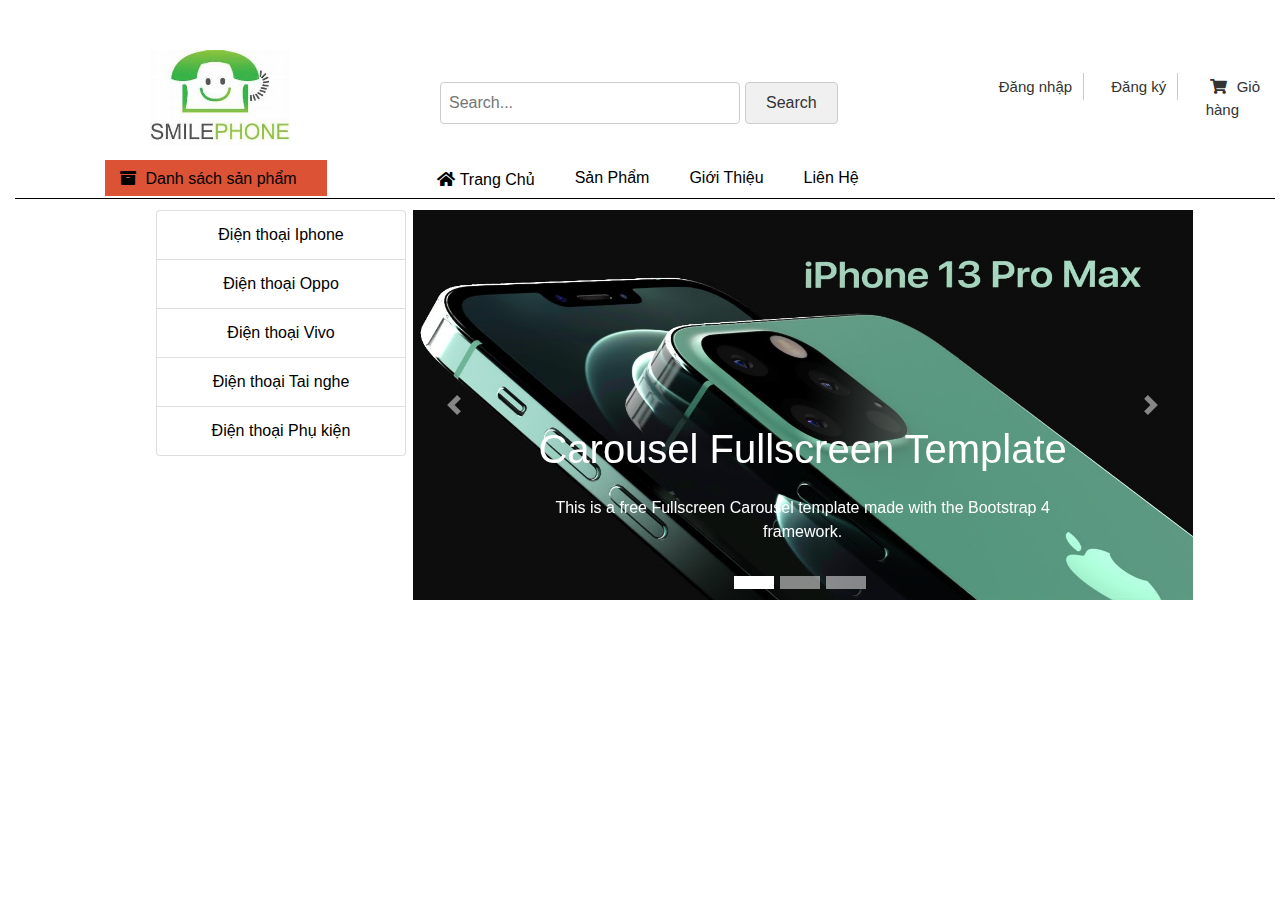
==== index.html @ ce83847e "abc" ====
<!DOCTYPE html>
<html lang="en">
  <head>
    <meta charset="UTF-8" />
    <meta name="viewport" content="width=device-width, initial-scale=1.0" />
    <link rel="stylesheet" href="https://stackpath.bootstrapcdn.com/bootstrap/4.5.2/css/bootstrap.min.css"/>
    <link rel="stylesheet" href="https://cdnjs.cloudflare.com/ajax/libs/font-awesome/5.15.4/css/all.min.css"/>
    <title>Document</title>
    <link rel="stylesheet" href="./style.css" />
  </head>
  <body>
    <div class="container-ner">
    <div class="header">
            <div class="logo"><img src="./img/logo.jpg" alt="" /></div>
      <div class="search-container">
           <input type="text" placeholder="Search..." />
           <button type="submit">Search</button>
      </div>

      <div class="taikhoan">
        <ul class="list-inline">
          <li><a href="#">Đăng nhập</a></li>
          <li><a href="#">Đăng ký</a></li>
          <li><a href="#"><i class="fas fa-shopping-cart"></i> Giỏ hàng</a></li>
        </ul>
      </div>
    </div>

    <!-- MENU -->
    <nav>
      <div class="container">
    <div class="left-boxes">
          <ul><li><a href="#"><i class="fas fa-archive"></i> Danh sách sản phẩm</a></li></ul></div>

    <div class="right-boxes">
          <ul>
            <li><a href="#"><i class="fas fa-home"></i>Trang Chủ</a></li>
            <li><a href="#">Sản Phẩm</a></li>
            <li><a href="#">Giới Thiệu</a></li>
            <li><a href="#">Liên Hệ</a></li>
          </ul>
        </div>
      </div>
      <hr class="horizontal-line" />
    </nav>
    
    <div class="container1">
      <div class="row controls">
        <div class="col-md-3 hnh">
            <ul class="list-group">
              <li class="list-group-item"><a href="#">Điện thoại Iphone</a></li>
              <li class="list-group-item"><a href="#">Điện thoại Oppo</a></li>
              <li class="list-group-item"><a href="#">Điện thoại Vivo</a></li>
              <li class="list-group-item"><a href="#">Điện thoại Tai nghe</a></li>
              <li class="list-group-item"><a href="#">Điện thoại Phụ kiện</a></li>
            </ul>
        </div>
          
        <div class="col-md-9">
          <div class="top-content">
            <!-- Carousel -->
            <div id="demo" class="carousel slide" data-ride="carousel">
                <ul class="carousel-indicators">
                    <li data-target="#demo" data-slide-to="0" class="active"></li>
                    <li data-target="#demo" data-slide-to="1"></li>
                    <li data-target="#demo" data-slide-to="2"></li>
                </ul>

                <div class="carousel-inner">
                    <div class="carousel-item active">
                        <img src="./img/13-pro-maxbanner.jpg" height="400px" class="d-block w-100" alt="slide-img-1">
                        <div class="carousel-caption">
                            <h1>Carousel Fullscreen Template</h1>
                            <div class="carousel-caption-description">
                                <p>This is a free Fullscreen Carousel template made with the Bootstrap 4 framework.</p>
                            </div>
                        </div>
                    </div>
                    <div class="carousel-item">
                        <img src="./img/iphone-12-pro-banner.jpg" height="400px" class="d-block w-100" alt="slide-img-2">
                        <div class="carousel-caption">
                            <h3>Caption for Image 2</h3>
                            <div class="carousel-caption-description">
                                <p>This is the caption description text for image 2.</p>
                            </div>
                        </div>
                    </div>
                    <div class="carousel-item">
                        <img src="./img/banner1.jpg" height="400px" class="d-block w-100" alt="slide-img-3">
                        <div class="carousel-caption">
                            <h3>Caption for Image 3</h3>
                            <div class="carousel-caption-description">
                                <p>This is the caption description text for image 3.</p>
                            </div>
                        </div>
                    </div>

                </div>

                <a class="carousel-control-prev" href="#demo" role="button" data-slide="prev">
                    <span class="carousel-control-prev-icon" aria-hidden="true"></span>
                    <span class="sr-only"></span>
                </a>
                <a class="carousel-control-next" href="#demo" role="button" data-slide="next">
                    <span class="carousel-control-next-icon" aria-hidden="true"></span>
                    <span class="sr-only"></span>
                </a>
            </div>
            <!-- End carousel -->
        </div>
        </div>
      </div>
    </div>
  </div>
    <script src="https://code.jquery.com/jquery-3.5.1.slim.min.js"></script>
    <script src="https://cdn.jsdelivr.net/npm/@popperjs/core@2.9.1/dist/umd/popper.min.js"></script>
    <script src="https://stackpath.bootstrapcdn.com/bootstrap/4.5.2/js/bootstrap.min.js"></script>
  </body>
</html>
---- style.css ----
*{
    padding: 5px;
}
.header {
    display: flex;
    align-items: center;
    margin-left: 100px;
}

.logo {
    display: flex;
    align-items: center;
   
}

.logo img {
    padding: 30px;
    margin-right: 10px;
    width: 200px; /* Để tạo khoảng cách giữa ảnh và input */
}

body {
    font-family: Arial, sans-serif;
    margin: 0;
    padding: 0;
}

.search-container {
    display: flex;
    justify-content: center;
    margin-top: 10px;
    margin-left: 100px;
    
}

input[type="text"] {
    padding: 8px;
    border: 1px solid #ccc;
    border-radius: 4px;
    width: 300px;
    margin-right: 5px;
}

button {
    padding: 8px 20px;
    border: 1px solid #ccc;
    border-radius: 4px;
    background-color: #f0f0f0;
    color: #333;
    cursor: pointer;
}

/* Thiết kế cho menu tài khoản */
.taikhoan {
    text-align: right; /* Canh phải */
    margin-left: 100px;
}

.taikhoan ul {
    list-style: none; /* Ẩn dấu đầu dòng */
    padding: 0;
    margin: 0;
    font-size: 15px;
}
.taikhoan ul li {
    display: inline;
    margin-right: 10px; /* Khoảng cách giữa mỗi mục */
    border-right: 1px solid #ccc; /* Đường gạch ngăn */
    padding-right: 10px; /* Khoảng cách giữa chữ và đường gạch ngăn */
}

.taikhoan ul li:last-child {
    border-right: none; /* Loại bỏ đường gạch ngăn ở mục cuối cùng */
}
.taikhoan ul li :hover {
    color: red;

}



.taikhoan ul li {
    display: inline; /* Hiển thị trên cùng một hàng */
    margin-left: 7px; /* Khoảng cách giữa các mục */

}

.taikhoan ul li a {
    text-decoration: none; /* Loại bỏ gạch chân mặc định trên liên kết */
    color: #333; /* Màu chữ */
    padding: 1px ; /* Kích thước và khoảng cách trong mục */
    
    
}
.container {
    display: flex;
  }
  
  .left-boxes, .right-boxes {
    display: flex;
    flex-direction: column;
    margin-top: -40px;
  }
  
  .box {
    width: 50px;
    height: 50px;
    background-color: #3498db;
    margin: 5px;
  }
  .right-boxes ul {
    display: flex; /* Sử dụng Flexbox để xếp các mục danh sách theo hàng ngang */
    list-style: none; /* Ẩn dấu đầu dòng (bullet) của danh sách */
    padding: 0;
    margin-left: 70px;
}
.right-boxes ul :hover{
    color: red;
    font-size: 15px;
}

.right-boxes li {
    margin-right: 20px; /* Khoảng cách giữa các mục danh sách */
}

.right-boxes a {
    text-decoration: none; /* Ẩn gạch chân (underline) của liên kết */
    color: #000; /* Màu chữ đen */
}
.left-boxes {
    padding: 20px;
}

.left-boxes ul {
    list-style: none;
    padding: 0;
    margin: 0;
    display: flex;
    margin-top: -16px;
    background-color: rgb(219, 83, 52);
}

.left-boxes li {
    margin-right: 20px;
}
.horizontal-line {
    border-top: 1px solid #000;
    width: 100%;
    margin-top: -25px;
}


.left-boxes a {
    text-decoration: none;
    color: #000;
}
.list-group-item{
    width: 250px;
    margin-left: 36px;
}
.list-group-item a{
    text-decoration: none;
    color: #000;
}
.list-group-item a:hover{
    color: red;
}
.list-group{
    margin-left: 100px;
    text-align: center;    
}
.list-group:hover{
  color: red;
}
.controls{
    margin-top: -40px;
}
.top-content{
    margin-left: 50px;
    width: 90%;
    margin-top: -20px;
}
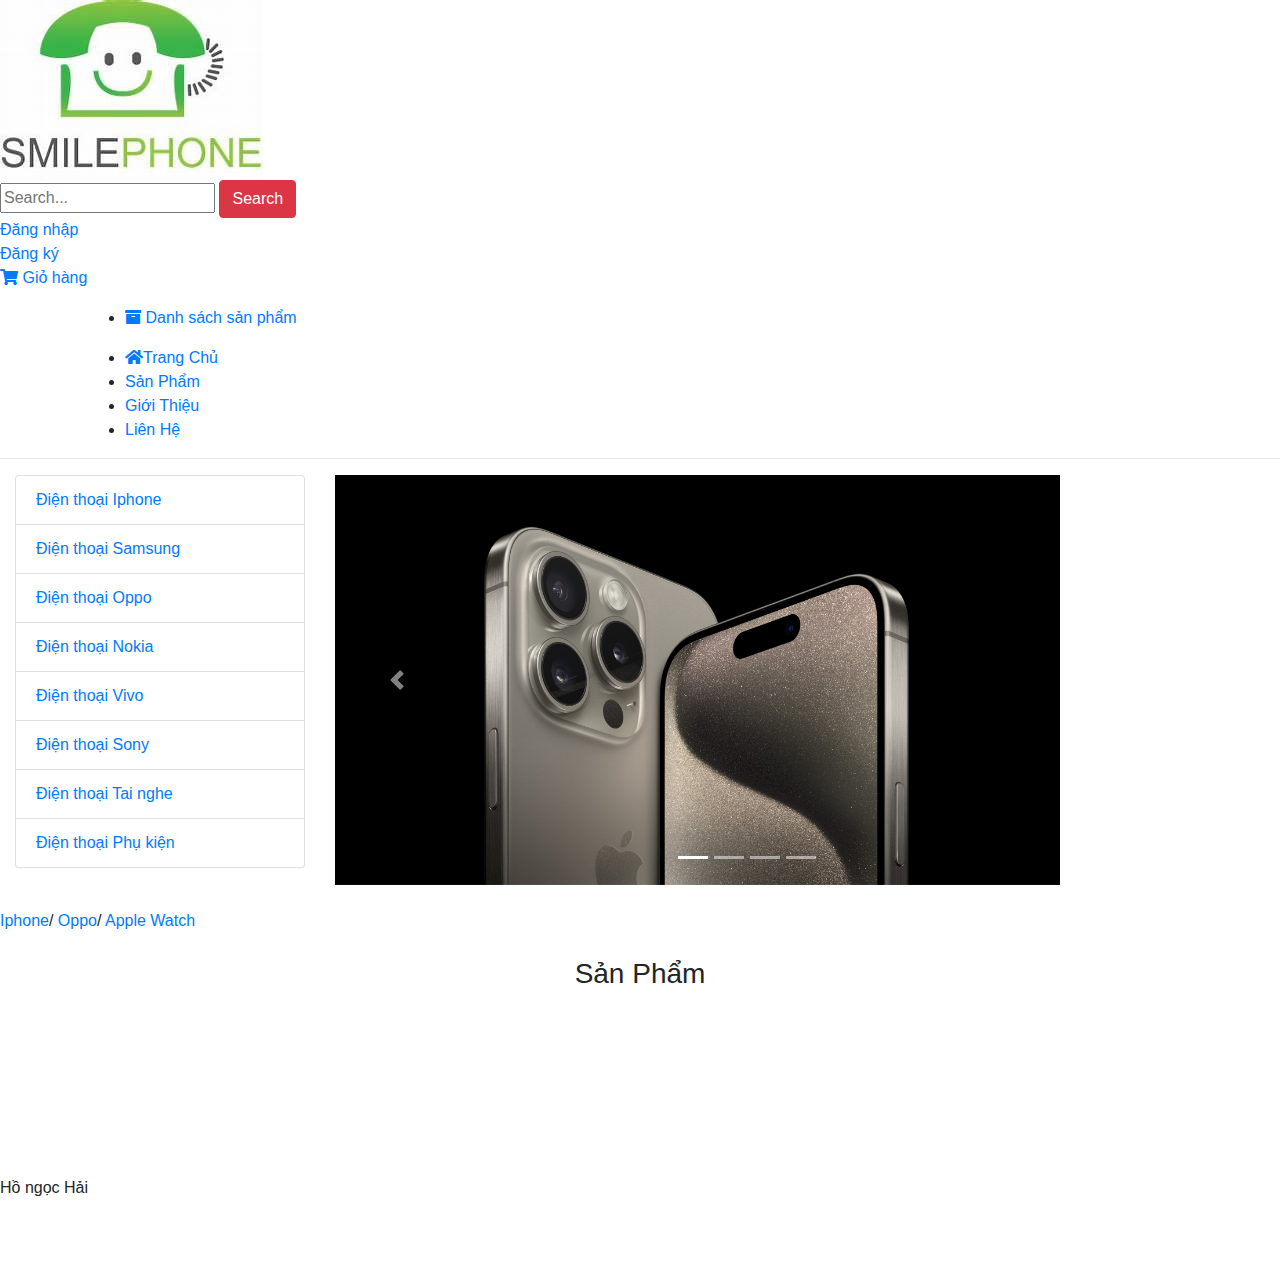
==== commit 235e9472: "duan loading 50%" ====
--- a/index.html
+++ b/index.html
@@ -1,119 +1,222 @@
 <!DOCTYPE html>
 <html lang="en">
-  <head>
+
+<head>
     <meta charset="UTF-8" />
     <meta name="viewport" content="width=device-width, initial-scale=1.0" />
-    <link rel="stylesheet" href="https://stackpath.bootstrapcdn.com/bootstrap/4.5.2/css/bootstrap.min.css"/>
-    <link rel="stylesheet" href="https://cdnjs.cloudflare.com/ajax/libs/font-awesome/5.15.4/css/all.min.css"/>
+    <link rel="stylesheet" href="https://stackpath.bootstrapcdn.com/bootstrap/4.5.2/css/bootstrap.min.css" />
+    <link rel="stylesheet" href="https://cdnjs.cloudflare.com/ajax/libs/font-awesome/5.15.4/css/all.min.css" />
+    <link href="https://unpkg.com/aos@2.3.1/dist/aos.css" rel="stylesheet">
+    <script src="https://stackpath.bootstrapcdn.com/bootstrap/4.5.2/js/bootstrap.min.js"></script>
     <title>Document</title>
-    <link rel="stylesheet" href="./style.css" />
-  </head>
-  <body>
+    <link rel="stylesheet" href="css/style.css" />
+    <script src="js/slider.js"></script>
+
+</head>
+
+<body>
     <div class="container-ner">
-    <div class="header">
+        <div class="header">
             <div class="logo"><img src="./img/logo.jpg" alt="" /></div>
-      <div class="search-container">
-           <input type="text" placeholder="Search..." />
-           <button type="submit">Search</button>
-      </div>
-
-      <div class="taikhoan">
-        <ul class="list-inline">
-          <li><a href="#">Đăng nhập</a></li>
-          <li><a href="#">Đăng ký</a></li>
-          <li><a href="#"><i class="fas fa-shopping-cart"></i> Giỏ hàng</a></li>
-        </ul>
-      </div>
-    </div>
-
-    <!-- MENU -->
-    <nav>
-      <div class="container">
-    <div class="left-boxes">
-          <ul><li><a href="#"><i class="fas fa-archive"></i> Danh sách sản phẩm</a></li></ul></div>
-
-    <div class="right-boxes">
-          <ul>
-            <li><a href="#"><i class="fas fa-home"></i>Trang Chủ</a></li>
-            <li><a href="#">Sản Phẩm</a></li>
-            <li><a href="#">Giới Thiệu</a></li>
-            <li><a href="#">Liên Hệ</a></li>
-          </ul>
+            <div class="search-container">
+                <input type="text" placeholder="Search..." />
+                <button type="submit" class="btn btn-danger">Search</button>
+            </div>
+
+            <div class="taikhoan">
+                <ul class="list-inline">
+                    <li><a href="#">Đăng nhập</a></li>
+                    <li><a href="#">Đăng ký</a></li>
+                    <li><a href="#"><i class="fas fa-shopping-cart"></i> Giỏ hàng</a></li>
+                </ul>
+            </div>
         </div>
-      </div>
-      <hr class="horizontal-line" />
-    </nav>
-    
-    <div class="container1">
-      <div class="row controls">
-        <div class="col-md-3 hnh">
-            <ul class="list-group">
-              <li class="list-group-item"><a href="#">Điện thoại Iphone</a></li>
-              <li class="list-group-item"><a href="#">Điện thoại Oppo</a></li>
-              <li class="list-group-item"><a href="#">Điện thoại Vivo</a></li>
-              <li class="list-group-item"><a href="#">Điện thoại Tai nghe</a></li>
-              <li class="list-group-item"><a href="#">Điện thoại Phụ kiện</a></li>
-            </ul>
+
+        <!-- MENU -->
+        <nav>
+            <div class="container">
+                <div class="left-boxes">
+                    <ul>
+                        <li><a href="#"><i class="fas fa-archive"></i> Danh sách sản phẩm</a></li>
+                    </ul>
+                </div>
+
+                <div class="right-boxes">
+                    <ul>
+                        <li><a href="index.php"><i class="fas fa-home"></i>Trang Chủ</a></li>
+                        <li><a href="index.php?act=sanpham">Sản Phẩm</a></li>
+                        <li><a href="index.php?act=gioithieu">Giới Thiệu</a></li>
+                        <li><a href="index.php?act=lienhe">Liên Hệ</a></li>
+                    </ul>
+                </div>
+            </div>
+            <hr class="horizontal-line" />
+        </nav>
+        <div class="container-fluid">
+            <div class="row controls">
+                <div class="col-md-3 hnh">
+                    <div class="danhmuc">
+                        <ul class="list-group">
+                            <li class="list-group-item"><a href="#">Điện thoại Iphone</a></li>
+                            <li class="list-group-item"><a href="#">Điện thoại Samsung</a></li>
+                            <li class="list-group-item"><a href="#">Điện thoại Oppo</a></li>
+                            <li class="list-group-item"><a href="#">Điện thoại Nokia</a></li>
+                            <li class="list-group-item"><a href="#">Điện thoại Vivo</a></li>
+                            <li class="list-group-item"><a href="#">Điện thoại Sony</a></li>
+                            <li class="list-group-item"><a href="#">Điện thoại Tai nghe</a></li>
+                            <li class="list-group-item"><a href="#">Điện thoại Phụ kiện</a></li>
+                        </ul>
+                    </div>
+
+
+
+                </div>
+
+                <div class="col-md-8 hnh2">
+                    <div class="top-content">
+                        <!-- Carousel -->
+                        <div id="demo" class="carousel slide" data-ride="carousel">
+
+                            <!-- Indicators -->
+                            <ul class="carousel-indicators">
+                                <li data-target="#demo" data-slide-to="0" class="active"></li>
+                                <li data-target="#demo" data-slide-to="1"></li>
+                                <li data-target="#demo" data-slide-to="2"></li>
+                                <li data-target="#demo" data-slide-to="3"></li>
+                            </ul>
+
+                            <!-- The slideshow -->
+                            <div class="carousel-inner">
+                                <div class="carousel-item active">
+                                    <img src="./img/banner1.jpg" width="725px" height="410px">
+                                </div>
+
+                                <div class="carousel-item">
+                                    <img src="./img/banner4.jpg" height="410px">
+                                </div>
+
+                                <div class="carousel-item">
+                                    <img src="./img/banner2.jpg" height="410px" width="725px">
+                                </div>
+                                <div class="carousel-item">
+                                    <img src="./img/banner3.jpg" height="410px" width="725px">
+                                </div>
+                            </div>
+
+                            <!-- Left and right controls -->
+                            <a class="carousel-control-prev" href="#demo" data-slide="prev">
+                                <span class="carousel-control-prev-icon"></span>
+                            </a>
+                            <a class="carousel-control-next" href="#demo" data-slide="next">
+                                <span class="carousel-control-next-icon"></span>
+                            </a>
+                        </div>
+                        <!-- End carousel -->
+                    </div>
+                    <div class="only">
+                        <img src="./img/bannerphai1.jpg" alt="">
+                        <img src="./img/bannerphai2.jpg" alt="">
+                    </div>
+
+                </div>
+            </div>
         </div>
-          
-        <div class="col-md-9">
-          <div class="top-content">
-            <!-- Carousel -->
-            <div id="demo" class="carousel slide" data-ride="carousel">
-                <ul class="carousel-indicators">
-                    <li data-target="#demo" data-slide-to="0" class="active"></li>
-                    <li data-target="#demo" data-slide-to="1"></li>
-                    <li data-target="#demo" data-slide-to="2"></li>
-                </ul>
-
-                <div class="carousel-inner">
-                    <div class="carousel-item active">
-                        <img src="./img/13-pro-maxbanner.jpg" height="400px" class="d-block w-100" alt="slide-img-1">
-                        <div class="carousel-caption">
-                            <h1>Carousel Fullscreen Template</h1>
-                            <div class="carousel-caption-description">
-                                <p>This is a free Fullscreen Carousel template made with the Bootstrap 4 framework.</p>
-                            </div>
-                        </div>
-                    </div>
-                    <div class="carousel-item">
-                        <img src="./img/iphone-12-pro-banner.jpg" height="400px" class="d-block w-100" alt="slide-img-2">
-                        <div class="carousel-caption">
-                            <h3>Caption for Image 2</h3>
-                            <div class="carousel-caption-description">
-                                <p>This is the caption description text for image 2.</p>
-                            </div>
-                        </div>
-                    </div>
-                    <div class="carousel-item">
-                        <img src="./img/banner1.jpg" height="400px" class="d-block w-100" alt="slide-img-3">
-                        <div class="carousel-caption">
-                            <h3>Caption for Image 3</h3>
-                            <div class="carousel-caption-description">
-                                <p>This is the caption description text for image 3.</p>
-                            </div>
-                        </div>
-                    </div>
-
-                </div>
-
-                <a class="carousel-control-prev" href="#demo" role="button" data-slide="prev">
-                    <span class="carousel-control-prev-icon" aria-hidden="true"></span>
-                    <span class="sr-only"></span>
-                </a>
-                <a class="carousel-control-next" href="#demo" role="button" data-slide="next">
-                    <span class="carousel-control-next-icon" aria-hidden="true"></span>
-                    <span class="sr-only"></span>
-                </a>
-            </div>
-            <!-- End carousel -->
+
+        <div class="sanpham">
+            <div class="thanhg">
+                <a href="">Iphone</a>/
+                <a href="">Oppo</a>/
+                <a href="">Apple Watch</a>
+            </div><br>
+            <div style="text-align: center;">
+                <h3 class="styled-text">Sản Phẩm</h3>
+            </div>
+            <div class="row sp">
+                <div class="boxsp" data-aos="fade-up" data-aos-duration="2000">
+                    <a href=""><img src="./img/ip14 promax.jpg" alt="Điện thoại 3"></a>
+                    <div class="name"><a href="#">Apple Watch seri3</a></div>
+                    <p>$5900</p>
+
+                </div>
+                <div class="boxsp" data-aos="fade-up" data-aos-duration="2000">
+                    <a href=""><img src="./img/ip14 promax.jpg" alt="Điện thoại 3"></a>
+                    <div class="name"><a href="#">Apple Watch seri3</a></div>
+                    <p>$5900</p>
+
+                </div>
+                <div class="boxsp" data-aos="fade-up" data-aos-duration="2000">
+                    <a href=""><img src="./img/ip14 promax.jpg" alt="Điện thoại 3"></a>
+                    <div class="name"><a href="#">Apple Watch seri3</a></div>
+                    <p>$5900</p>
+
+                </div>
+                <div class="boxsp" data-aos="fade-up" data-aos-duration="2000">
+                    <a href=""><img src="./img/ip14 promax.jpg" alt="Điện thoại 3"></a>
+                    <div class="name"><a href="#">Apple Watch seri3</a></div>
+                    <p>$5900</p>
+
+                </div>
+                <div class="boxsp" data-aos="fade-up" data-aos-duration="2000">
+                    <a href=""><img src="./img/ip14 promax.jpg" alt="Điện thoại 3"></a>
+                    <div class="name"><a href="#">Apple Watch seri3</a></div>
+                    <p>$5900</p>
+
+                </div>
+
+            </div>
+
+            <div class="row sp">
+                <div class="boxsp" data-aos="fade-up" data-aos-duration="2000">
+                    <a href=""><img src="./img/ip14 promax.jpg" alt="Điện thoại 3"></a>
+                    <div class="name"><a href="#">Apple Watch seri3</a></div>
+                    <p>$5900</p>
+
+                </div>
+                <div class="boxsp" data-aos="fade-up" data-aos-duration="2000">
+                    <a href=""><img src="./img/ip14 promax.jpg" alt="Điện thoại 3"></a>
+                    <div class="name"><a href="#">Apple Watch seri3</a></div>
+                    <p>$5900</p>
+
+                </div>
+                <div class="boxsp" data-aos="fade-up" data-aos-duration="2000">
+                    <a href=""><img src="./img/ip14 promax.jpg" alt="Điện thoại 3"></a>
+                    <div class="name"><a href="#">Apple Watch seri3</a></div>
+                    <p>$5900</p>
+
+                </div>
+                <div class="boxsp" data-aos="fade-up" data-aos-duration="2000">
+                    <a href=""><img src="./img/ip14 promax.jpg" alt="Điện thoại 3"></a>
+                    <div class="name"><a href="#">Apple Watch seri3</a></div>
+                    <p>$5900</p>
+
+                </div>
+                <div class="boxsp" data-aos="fade-up" data-aos-duration="2000">
+                    <a href=""><img src="./img/ip14 promax.jpg" alt="Điện thoại 3"></a>
+                    <div class="name"><a href="#">Apple Watch seri3</a></div>
+                    <p>$5900</p>
+
+                </div>
+
+            </div>
         </div>
-        </div>
-      </div>
-    </div>
-  </div>
-    <script src="https://code.jquery.com/jquery-3.5.1.slim.min.js"></script>
-    <script src="https://cdn.jsdelivr.net/npm/@popperjs/core@2.9.1/dist/umd/popper.min.js"></script>
-    <script src="https://stackpath.bootstrapcdn.com/bootstrap/4.5.2/js/bootstrap.min.js"></script>
-  </body>
-</html>
+    </div>
+    </div>
+    </div>
+    <div class="footer">
+        Hồ ngọc Hải
+    </div>
+</body>
+<script src="https://code.jquery.com/jquery-3.5.1.min.js"></script>
+<script src="https://cdn.jsdelivr.net/npm/@popperjs/core@2.9.1/dist/umd/popper.min.js"></script>
+<script src="https://stackpath.bootstrapcdn.com/bootstrap/4.5.2/js/bootstrap.min.js"></script>
+<script src="https://unpkg.com/aos@2.3.1/dist/aos.js"></script>
+<script>
+    AOS.init();
+
+    AOS.init();
+</script>
+
+
+</script>
+
+</html>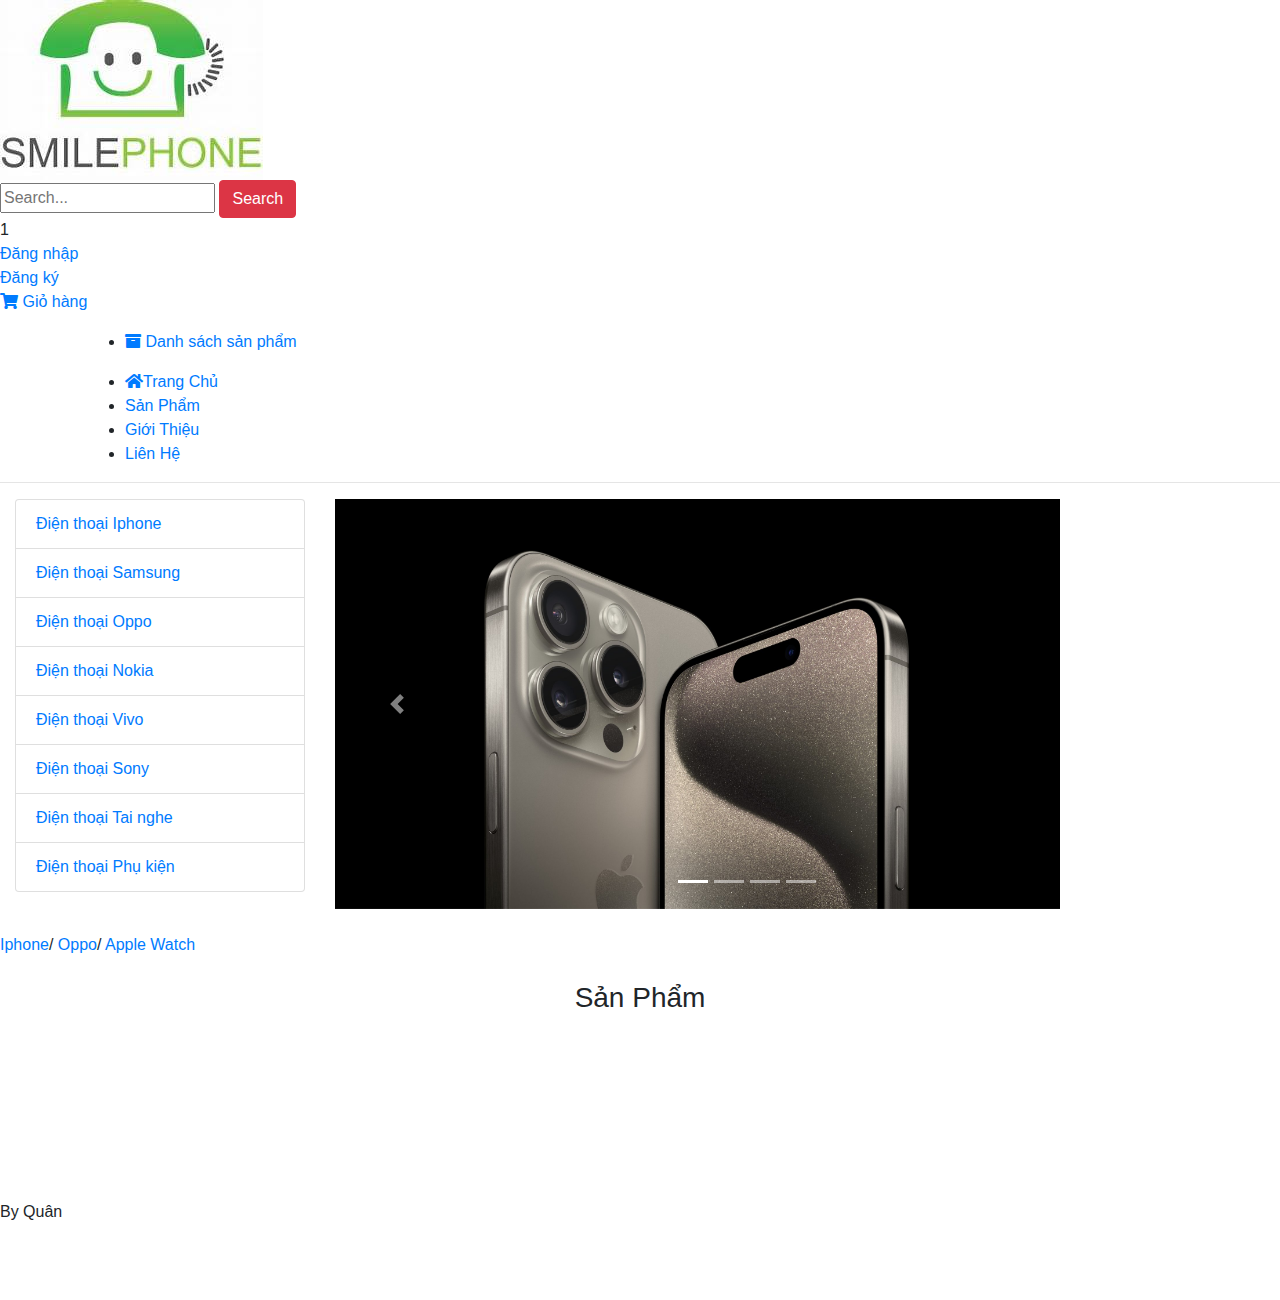
==== commit a04f572a: "duan" ====
--- a/index.html
+++ b/index.html
@@ -22,6 +22,7 @@
                 <input type="text" placeholder="Search..." />
                 <button type="submit" class="btn btn-danger">Search</button>
             </div>
+            1
 
             <div class="taikhoan">
                 <ul class="list-inline">
@@ -203,7 +204,7 @@
     </div>
     </div>
     <div class="footer">
-        Hồ ngọc Hải
+        By Quân
     </div>
 </body>
 <script src="https://code.jquery.com/jquery-3.5.1.min.js"></script>
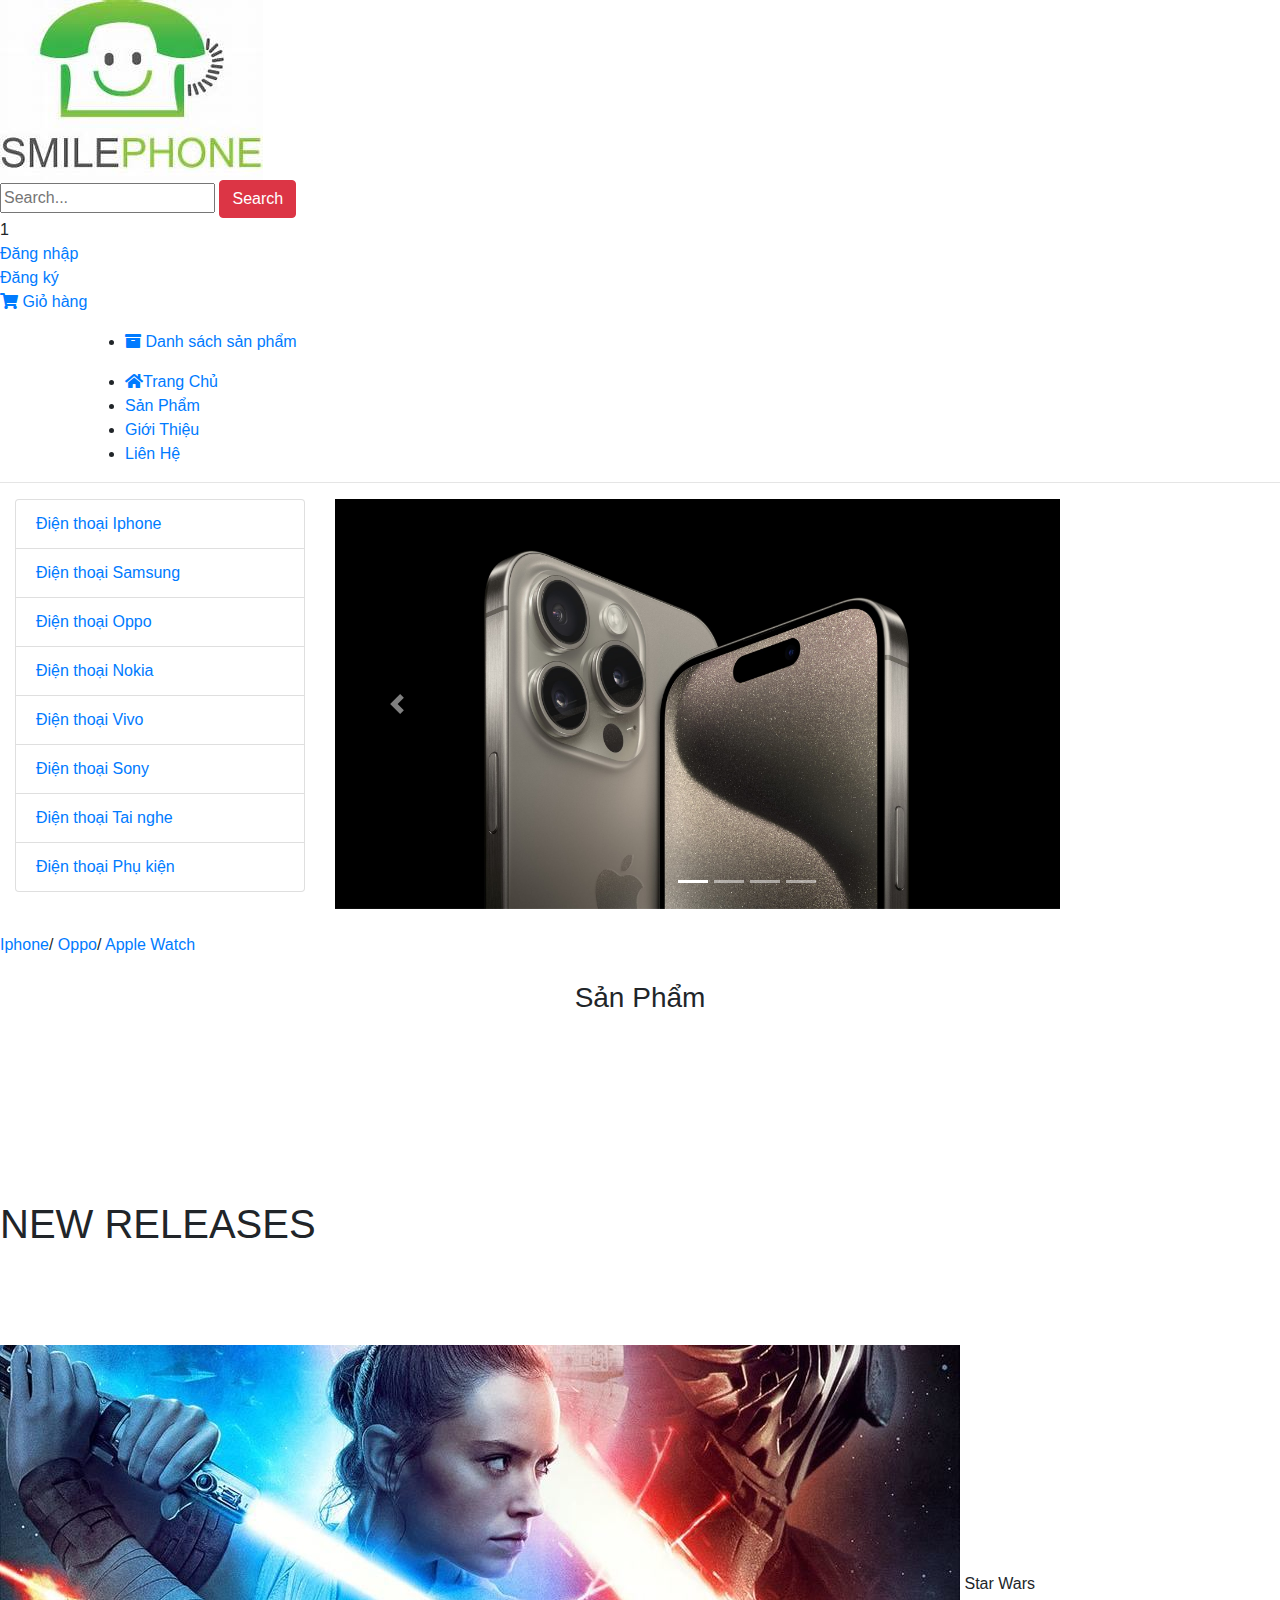
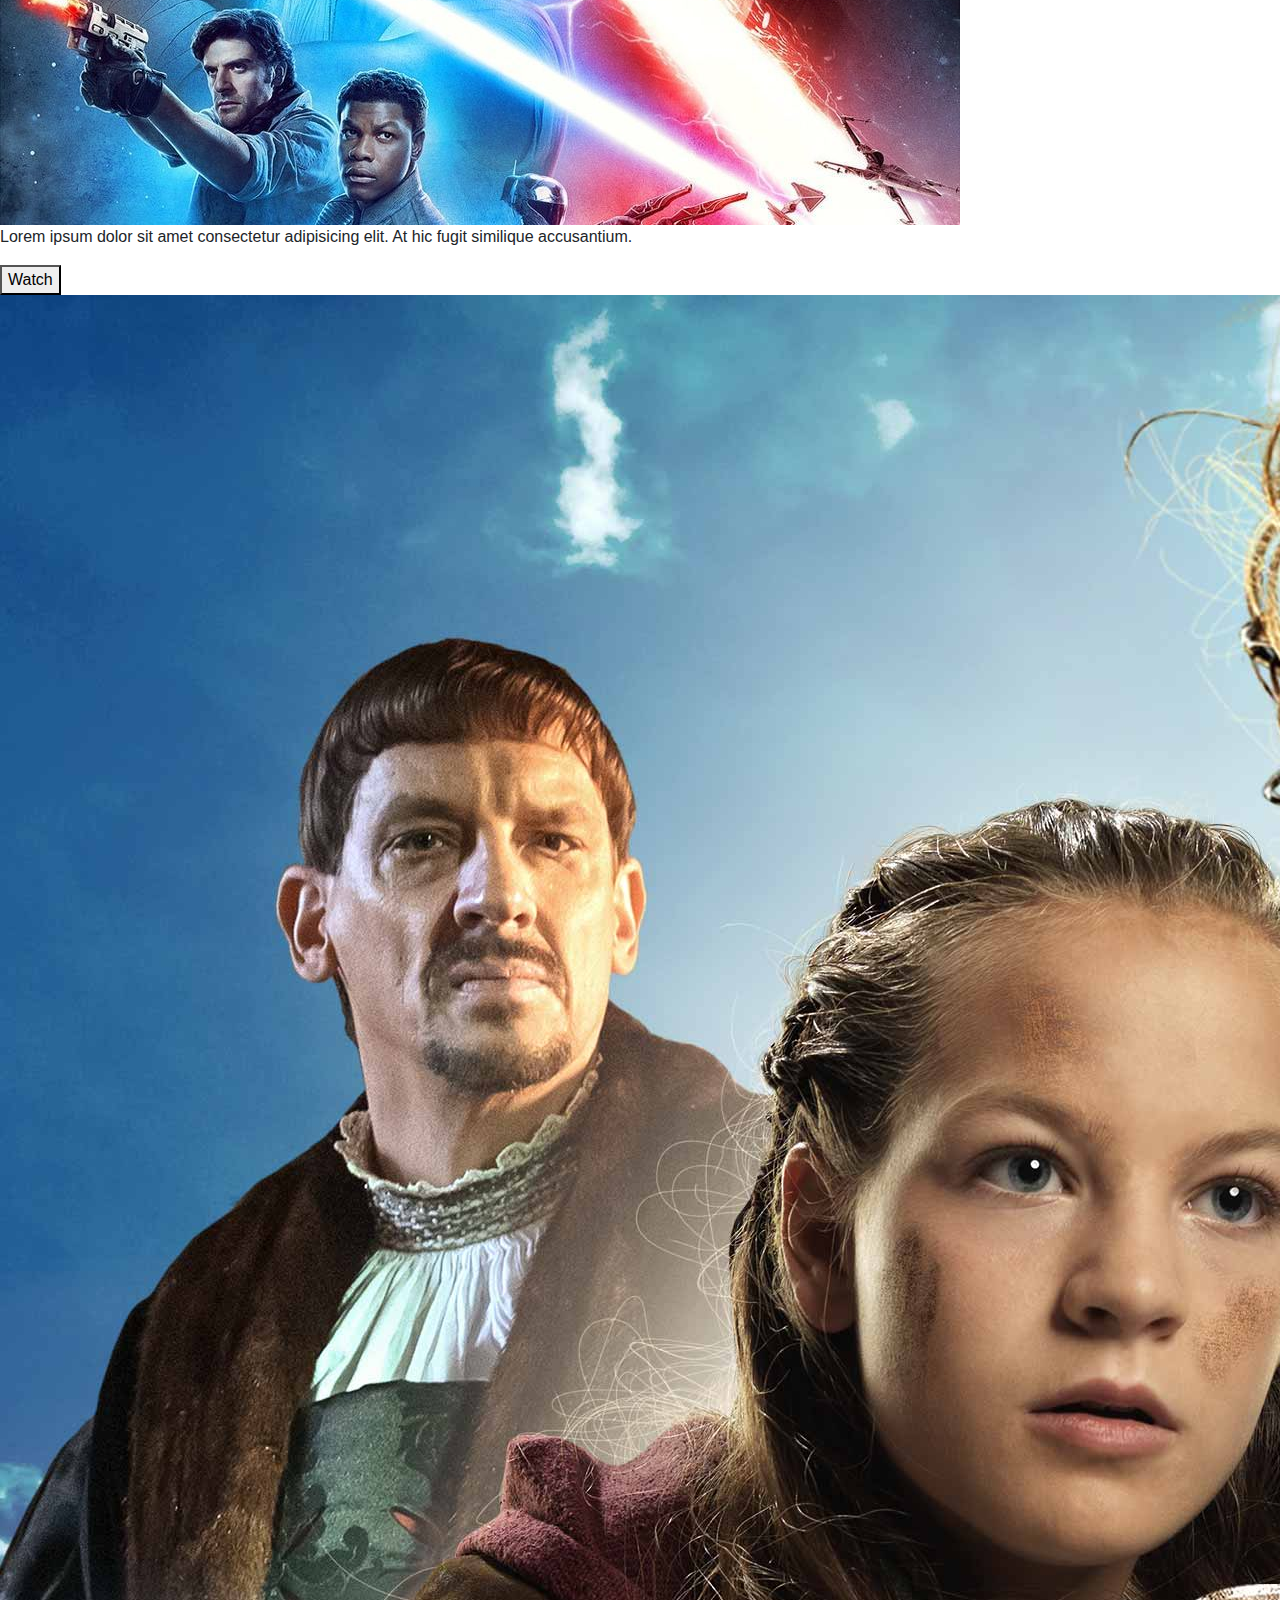
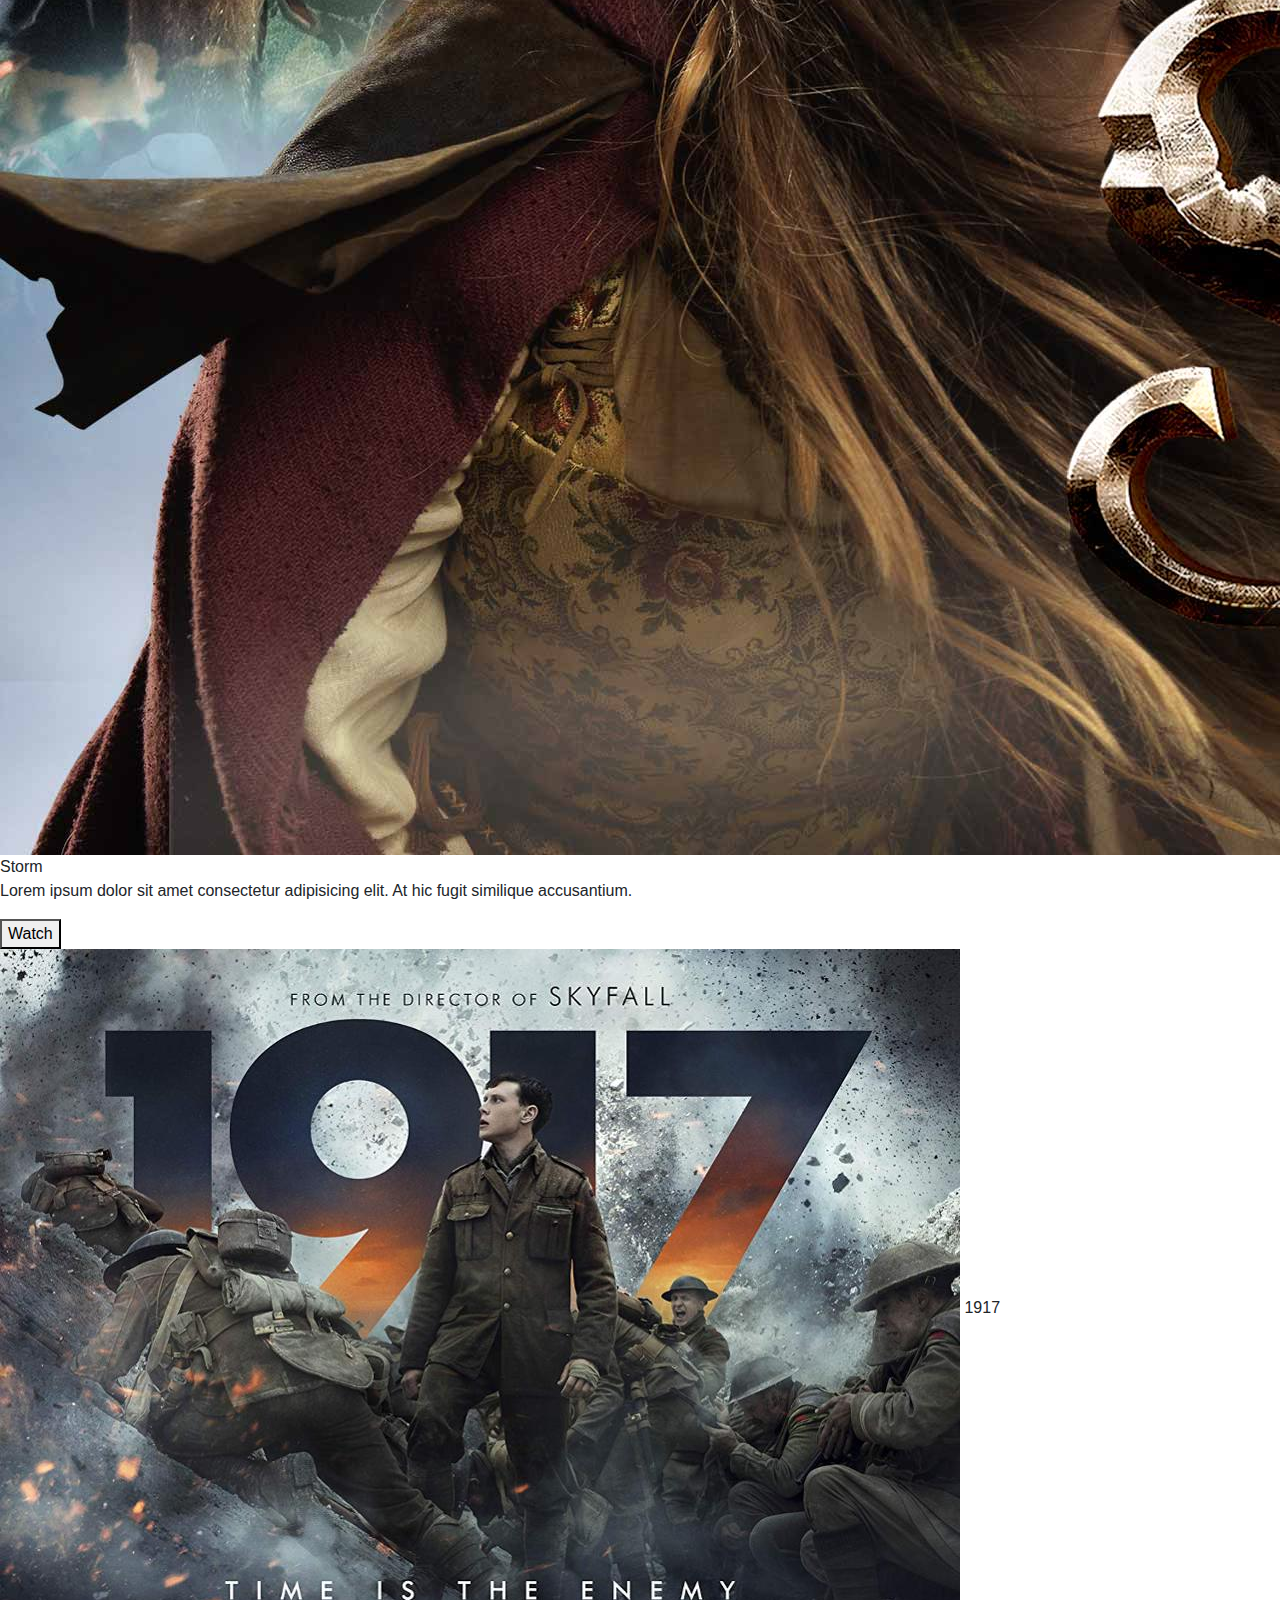
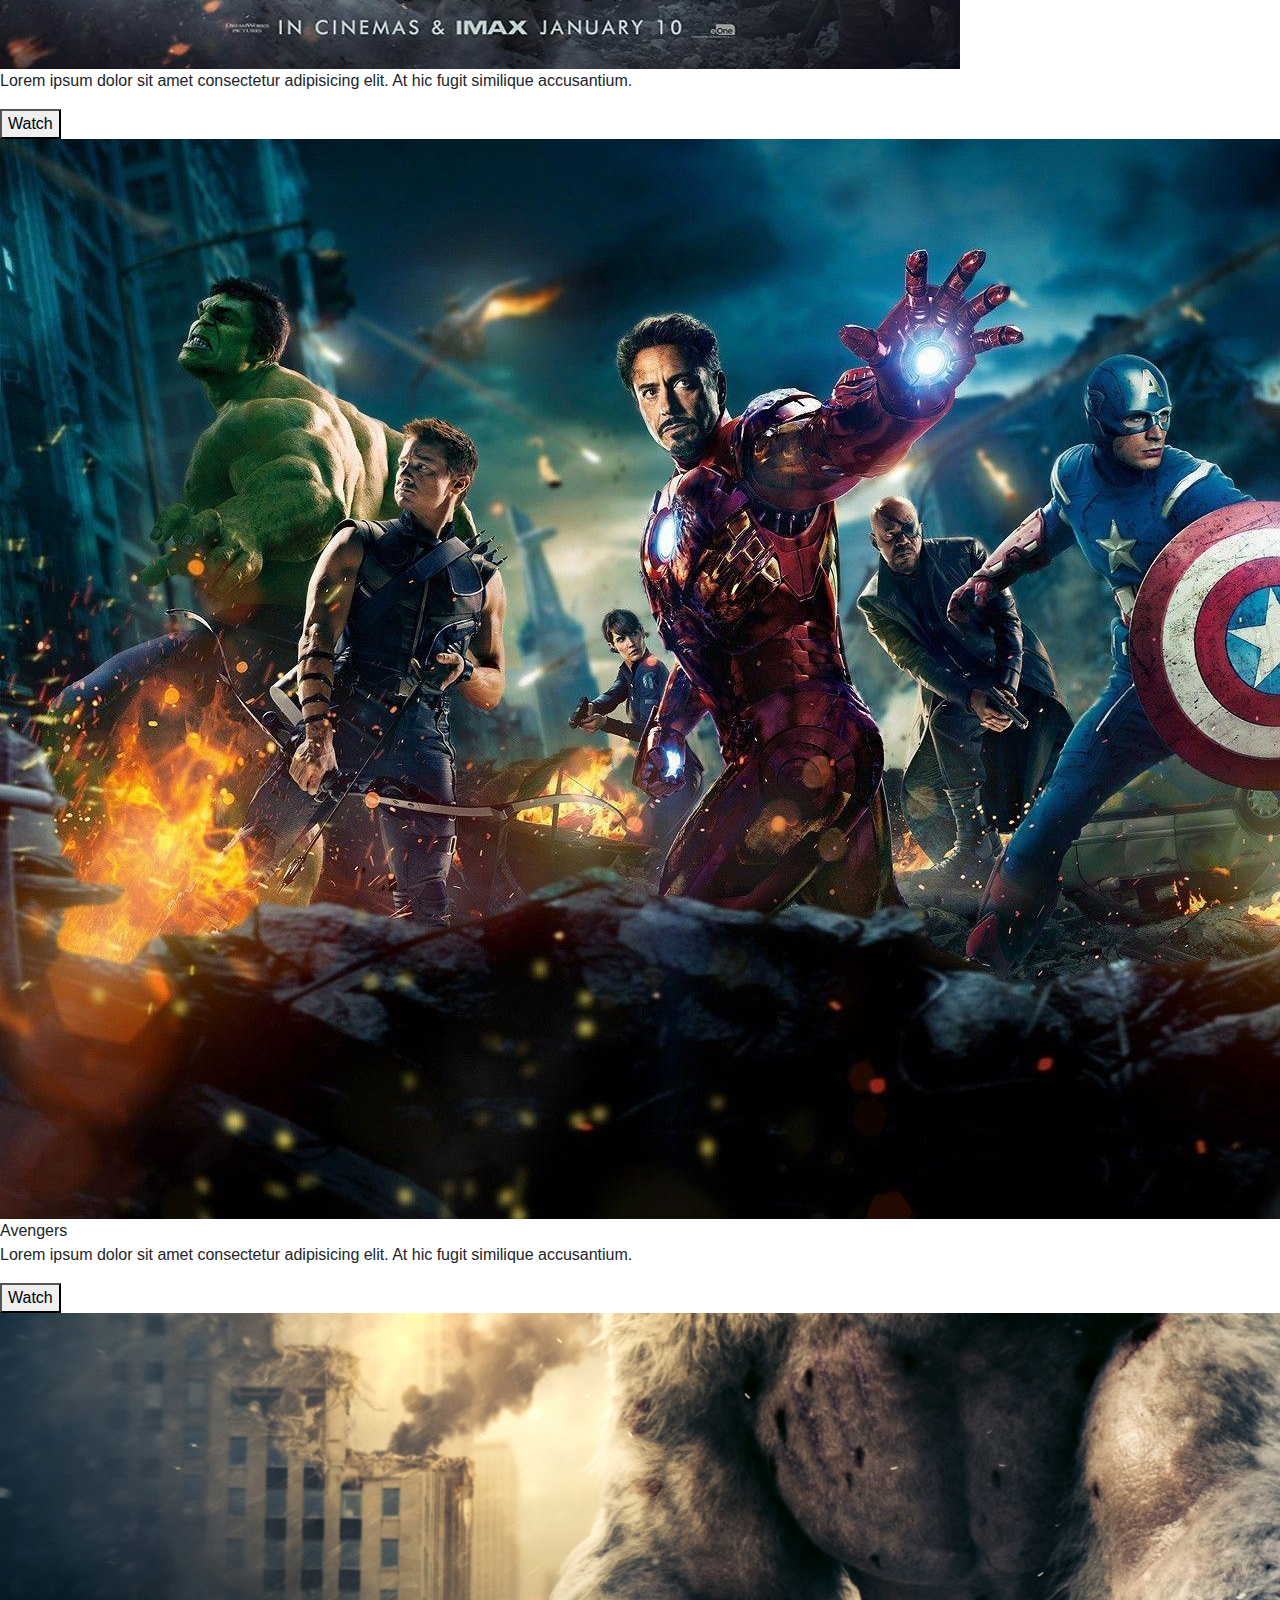
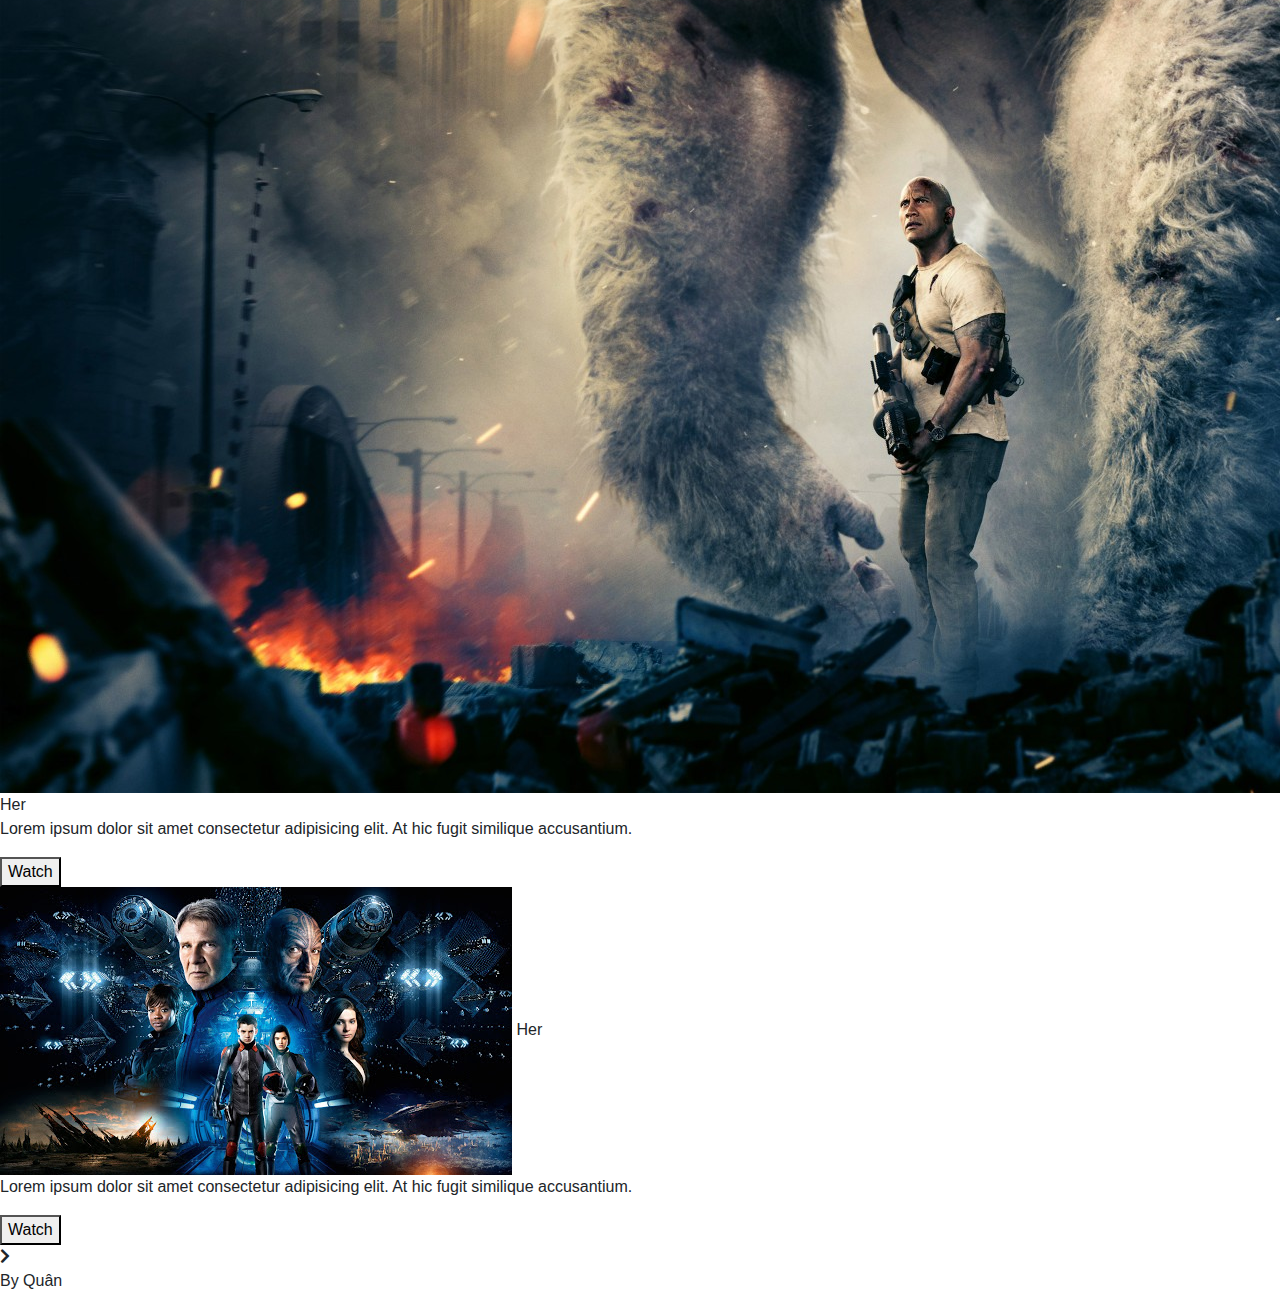
==== commit 8fb88fbb: "du an loading 60%" ====
--- a/index.html
+++ b/index.html
@@ -9,8 +9,10 @@
     <link href="https://unpkg.com/aos@2.3.1/dist/aos.css" rel="stylesheet">
     <script src="https://stackpath.bootstrapcdn.com/bootstrap/4.5.2/js/bootstrap.min.js"></script>
     <title>Document</title>
-    <link rel="stylesheet" href="css/style.css" />
+    <link rel="stylesheet" href="./css/style.css" />
     <script src="js/slider.js"></script>
+
+    <link rel="stylesheet" href="movie-website/style.css">
 
 </head>
 
@@ -200,6 +202,57 @@
 
             </div>
         </div>
+        <div class="movie-list-container">
+            <h1 class="movie-list-title">NEW RELEASES</h1>
+            <div class="movie-list-wrapper">
+                <div class="movie-list">
+                    <div class="boxsp" data-aos="fade-up" data-aos-duration="2000">
+                        <a href=""><img src="./img/ip14 promax.jpg" alt="Điện thoại 3"></a>
+                        <div class="name"><a href="#">Apple Watch seri3</a></div>
+                        <p>$5900</p>
+
+                    </div>
+                    <div class="movie-list-item">
+                        <img class="movie-list-item-img" src="img/2.jpeg" alt="">
+                        <span class="movie-list-item-title">Star Wars</span>
+                        <p class="movie-list-item-desc">Lorem ipsum dolor sit amet consectetur adipisicing elit. At hic fugit similique accusantium.</p>
+                        <button class="movie-list-item-button">Watch</button>
+                    </div>
+                    <div class="movie-list-item">
+                        <img class="movie-list-item-img" src="img/3.jpg" alt="">
+                        <span class="movie-list-item-title">Storm</span>
+                        <p class="movie-list-item-desc">Lorem ipsum dolor sit amet consectetur adipisicing elit. At hic fugit similique accusantium.</p>
+                        <button class="movie-list-item-button">Watch</button>
+                    </div>
+                    <div class="movie-list-item">
+                        <img class="movie-list-item-img" src="img/4.jpg" alt="">
+                        <span class="movie-list-item-title">1917</span>
+                        <p class="movie-list-item-desc">Lorem ipsum dolor sit amet consectetur adipisicing elit. At hic fugit similique accusantium.</p>
+                        <button class="movie-list-item-button">Watch</button>
+                    </div>
+                    <div class="movie-list-item">
+                        <img class="movie-list-item-img" src="img/5.jpg" alt="">
+                        <span class="movie-list-item-title">Avengers</span>
+                        <p class="movie-list-item-desc">Lorem ipsum dolor sit amet consectetur adipisicing elit. At hic fugit similique accusantium.</p>
+                        <button class="movie-list-item-button">Watch</button>
+                    </div>
+                    <div class="movie-list-item">
+                        <img class="movie-list-item-img" src="img/6.jpg" alt="">
+                        <span class="movie-list-item-title">Her</span>
+                        <p class="movie-list-item-desc">Lorem ipsum dolor sit amet consectetur adipisicing elit. At hic fugit similique accusantium.</p>
+                        <button class="movie-list-item-button">Watch</button>
+                    </div>
+                    <div class="movie-list-item">
+                        <img class="movie-list-item-img" src="img/7.jpg" alt="">
+                        <span class="movie-list-item-title">Her</span>
+                        <p class="movie-list-item-desc">Lorem ipsum dolor sit amet consectetur adipisicing elit. At hic fugit similique accusantium.</p>
+                        <button class="movie-list-item-button">Watch</button>
+                    </div>
+                </div>
+                <i class="fas fa-chevron-right arrow"></i>
+            </div>
+            <script src="movie-website/app.js"></script>
+        </div>
     </div>
     </div>
     </div>
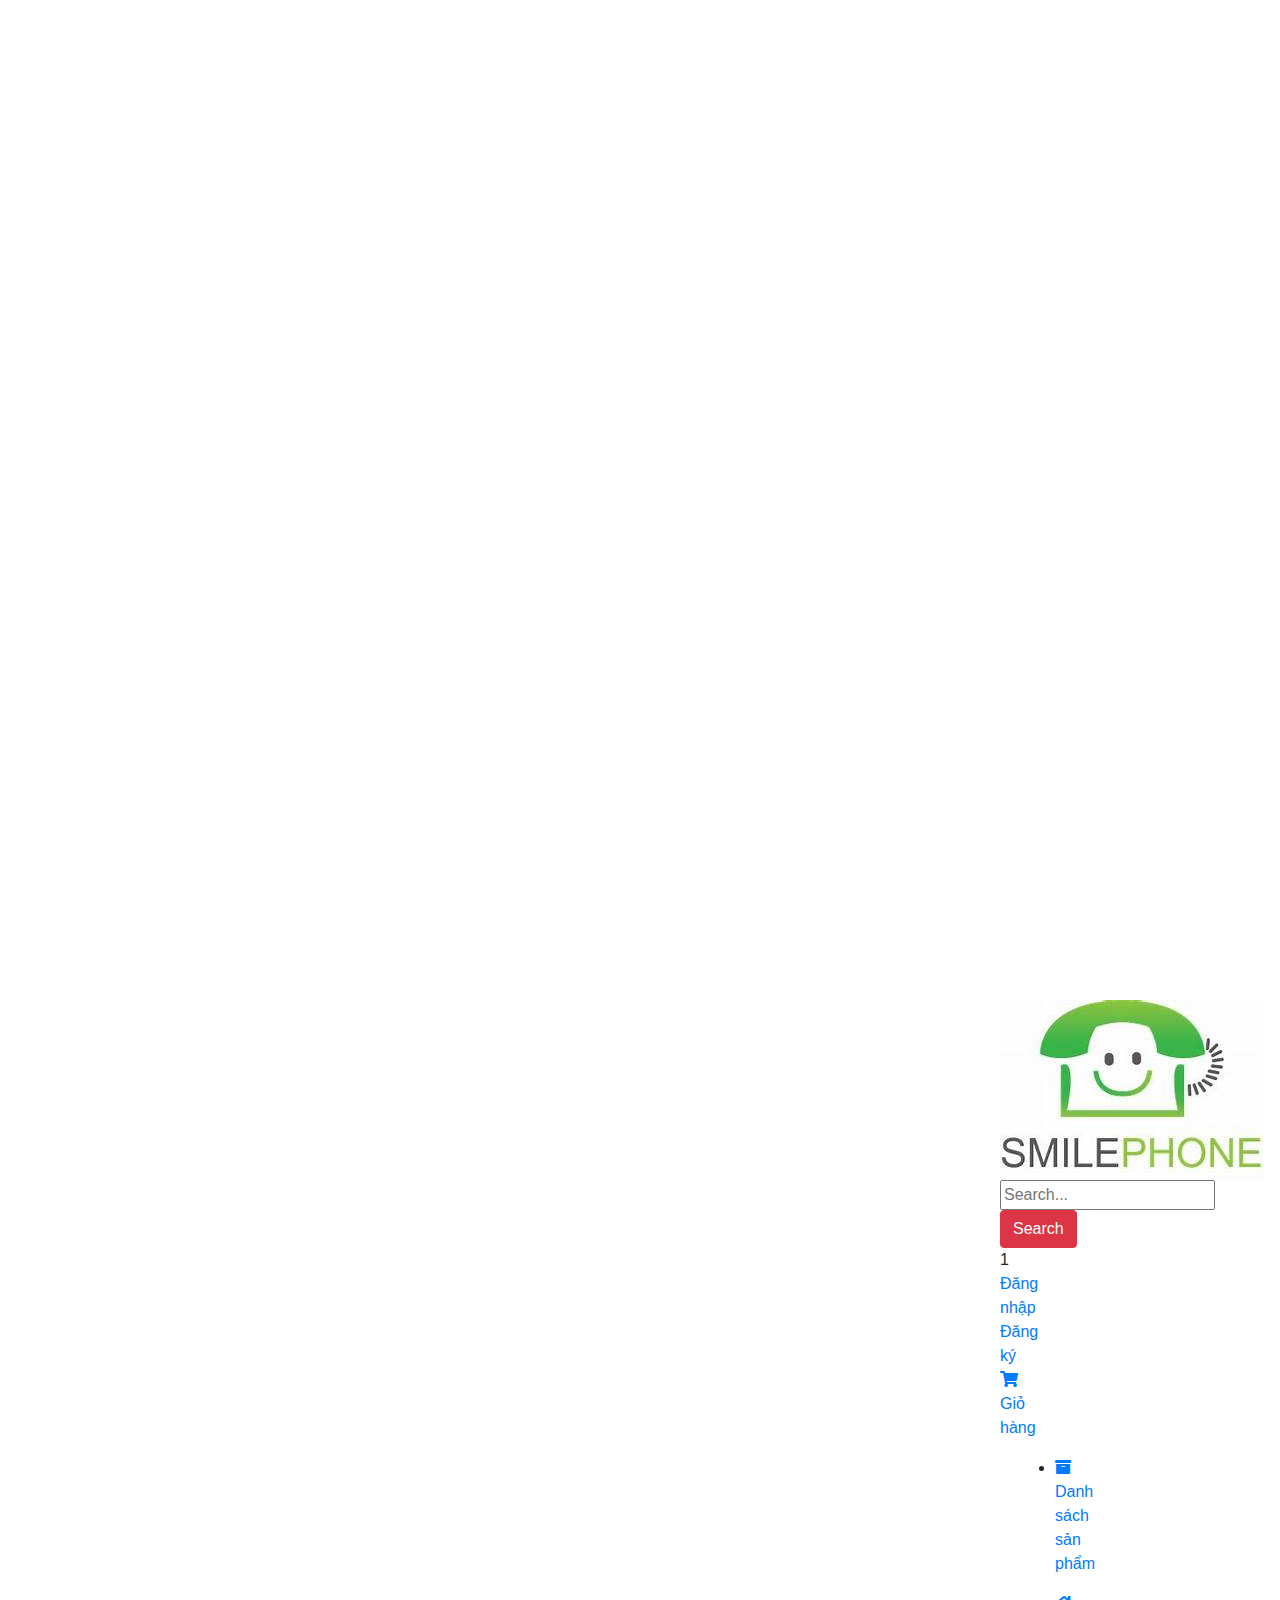
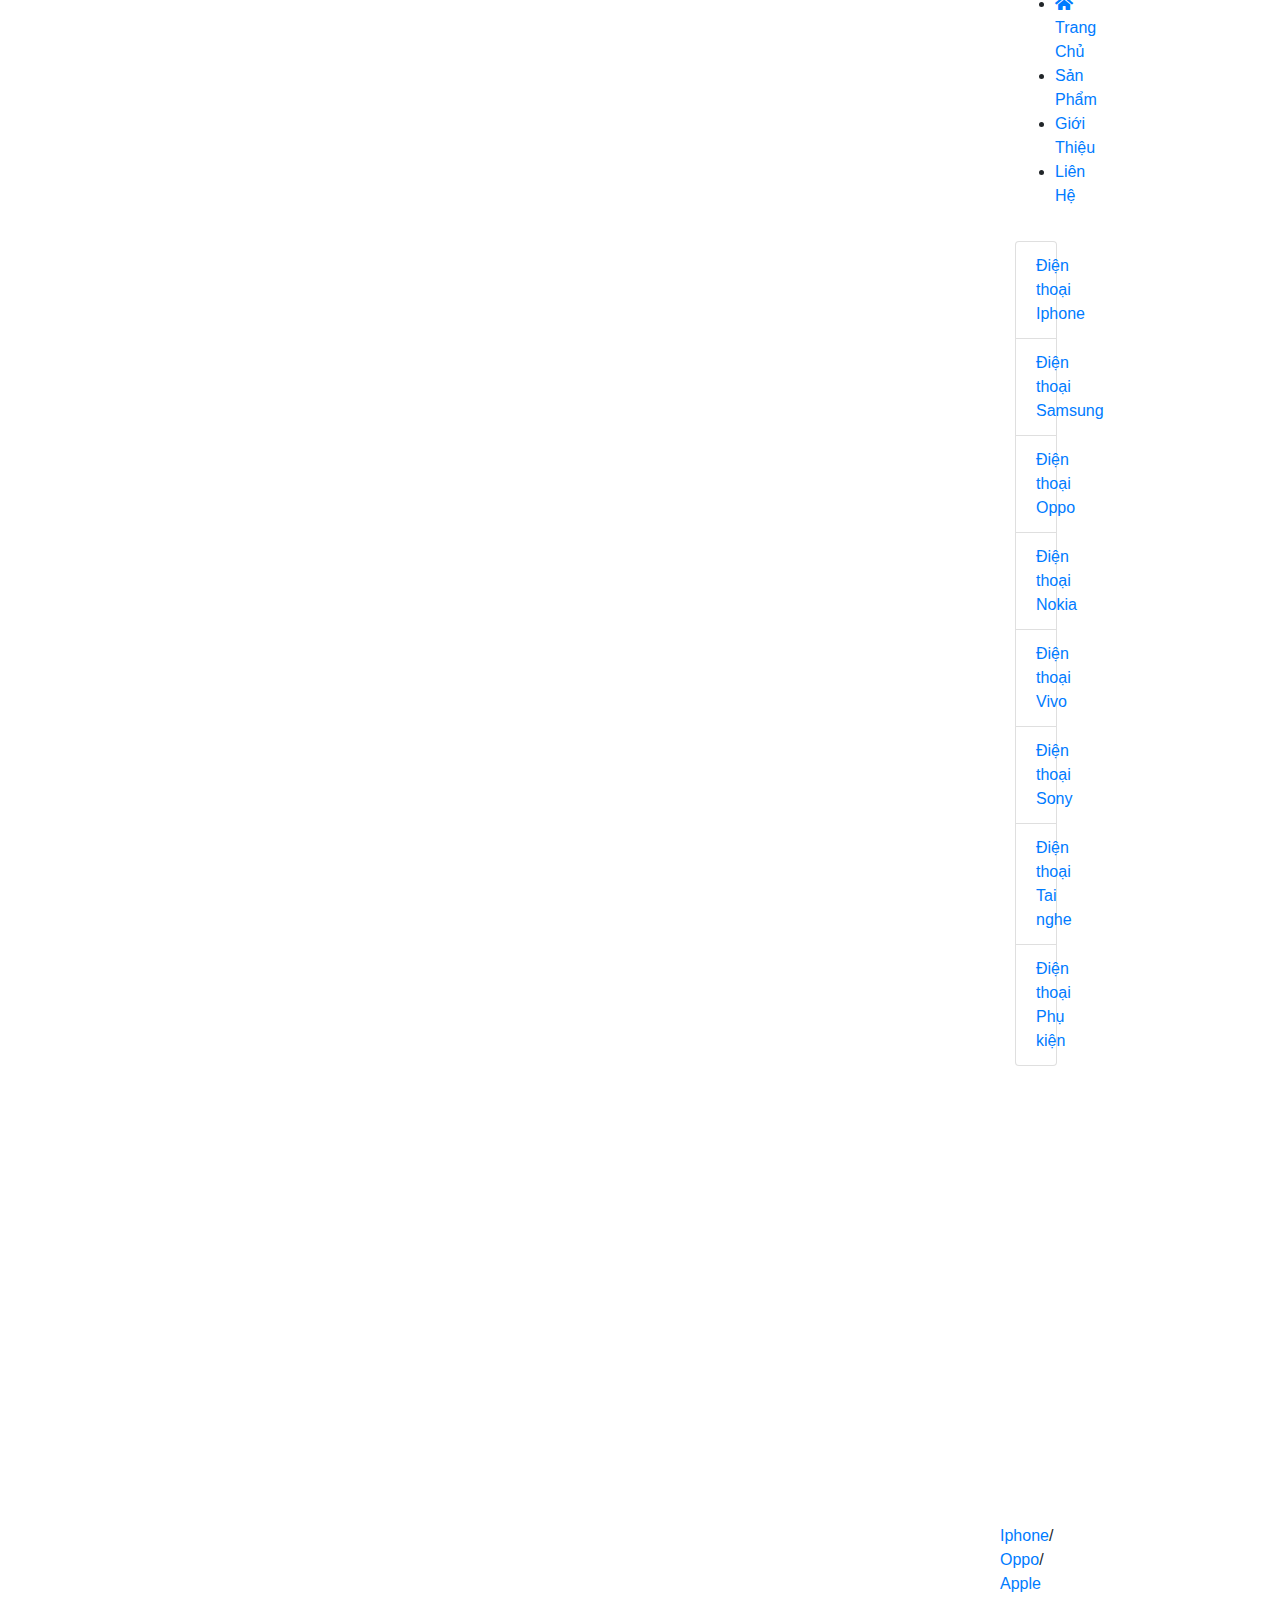
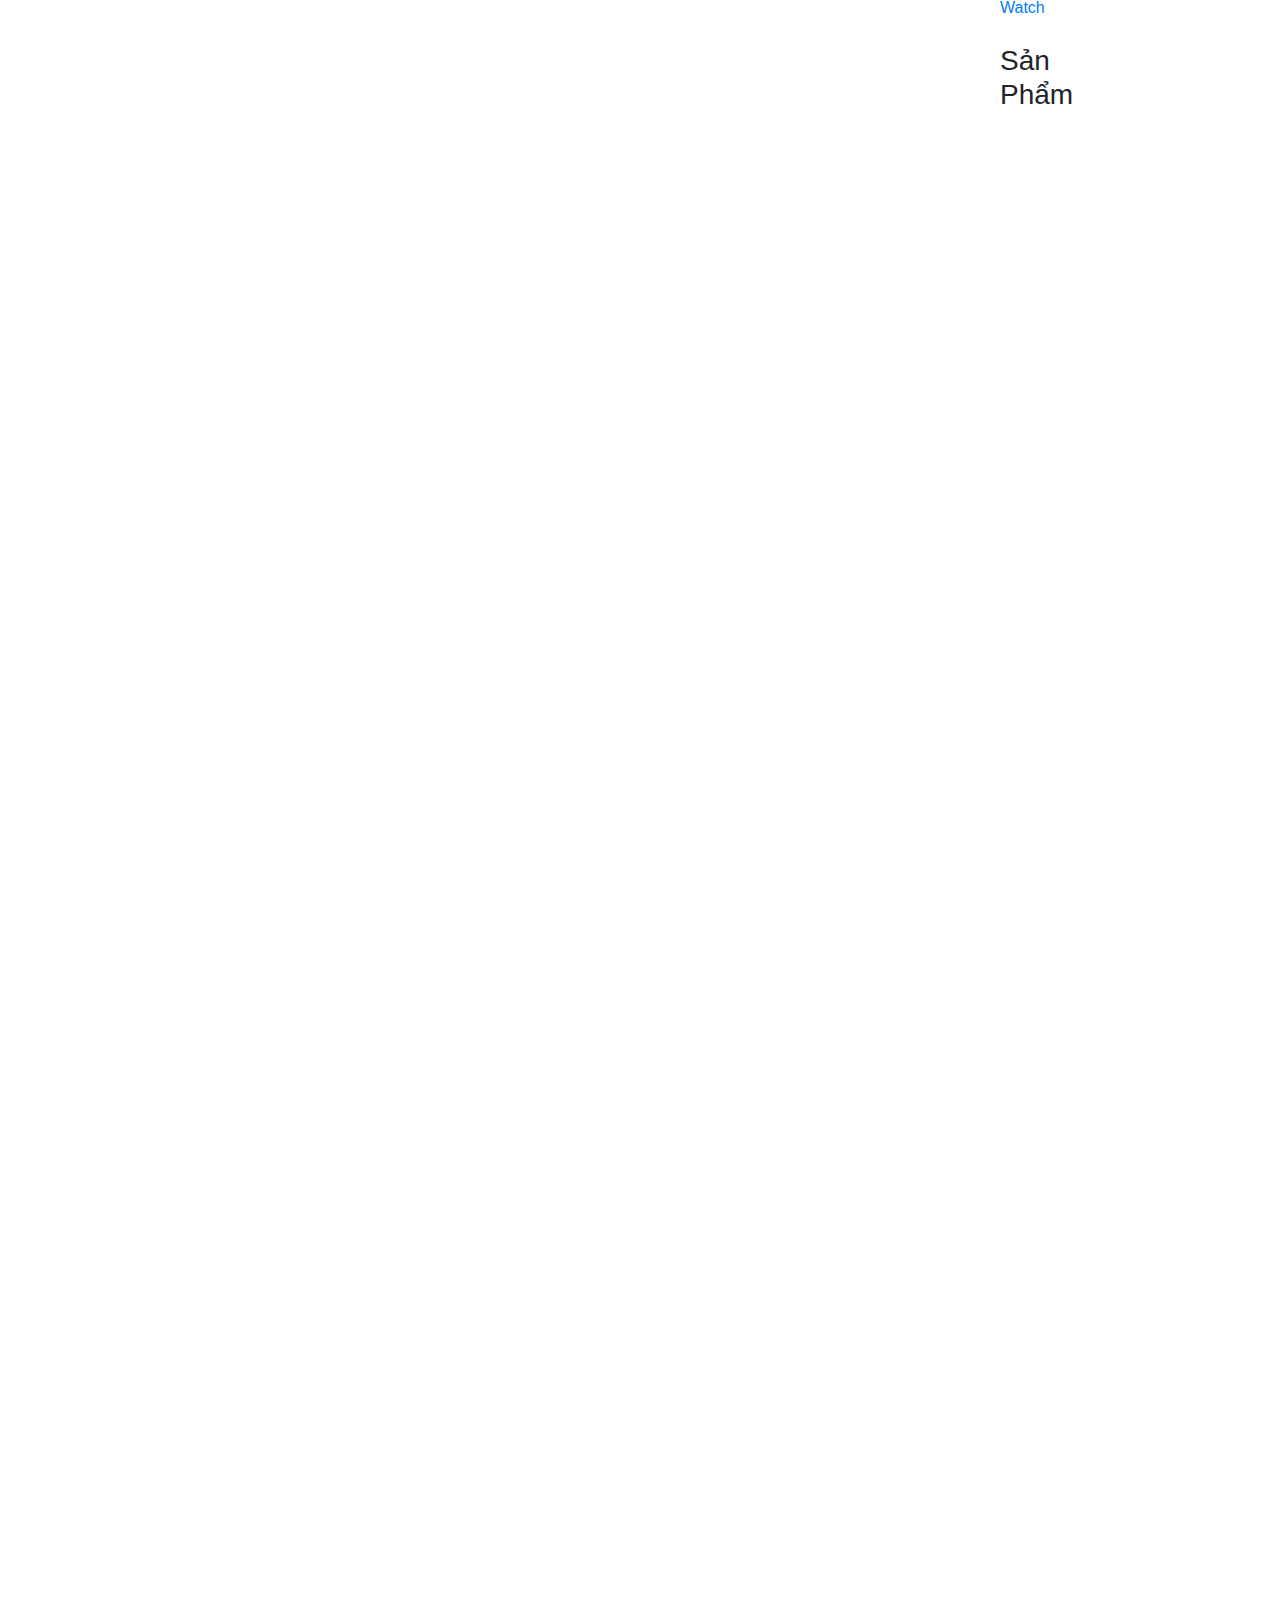
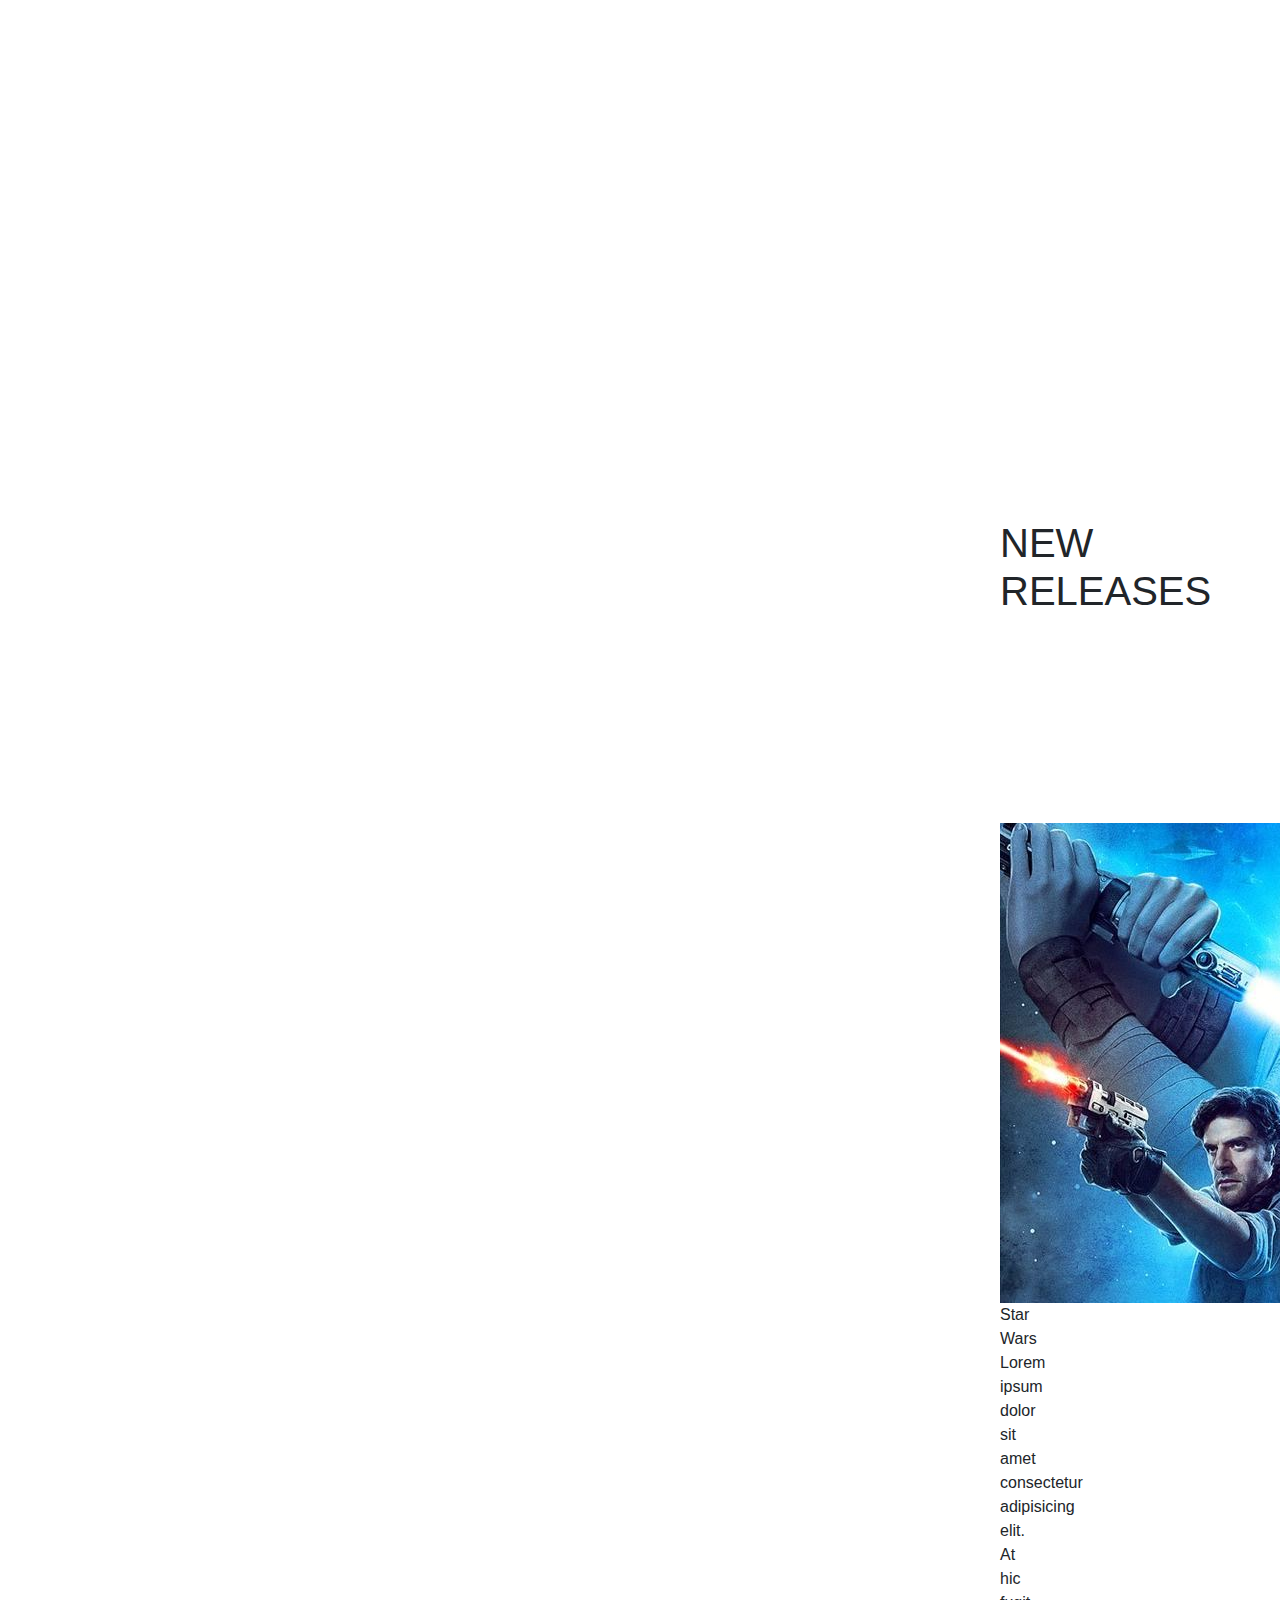
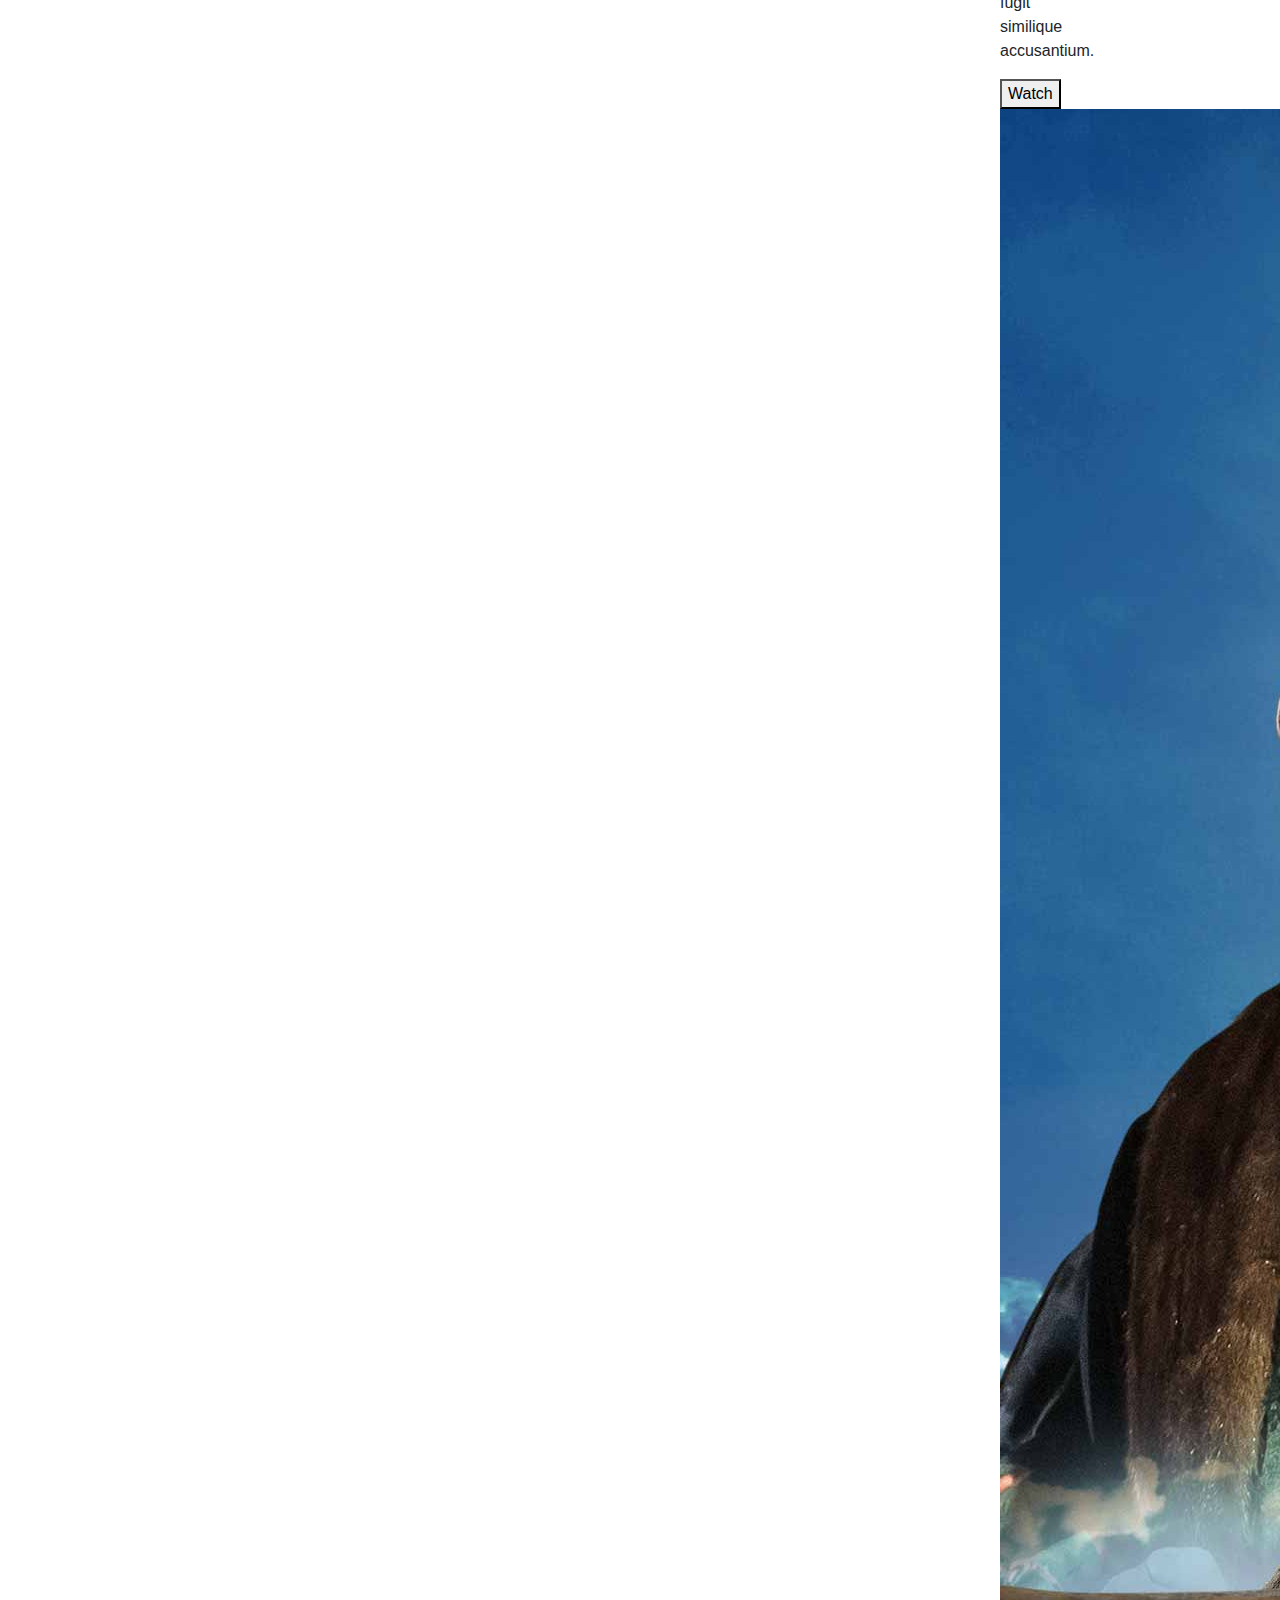
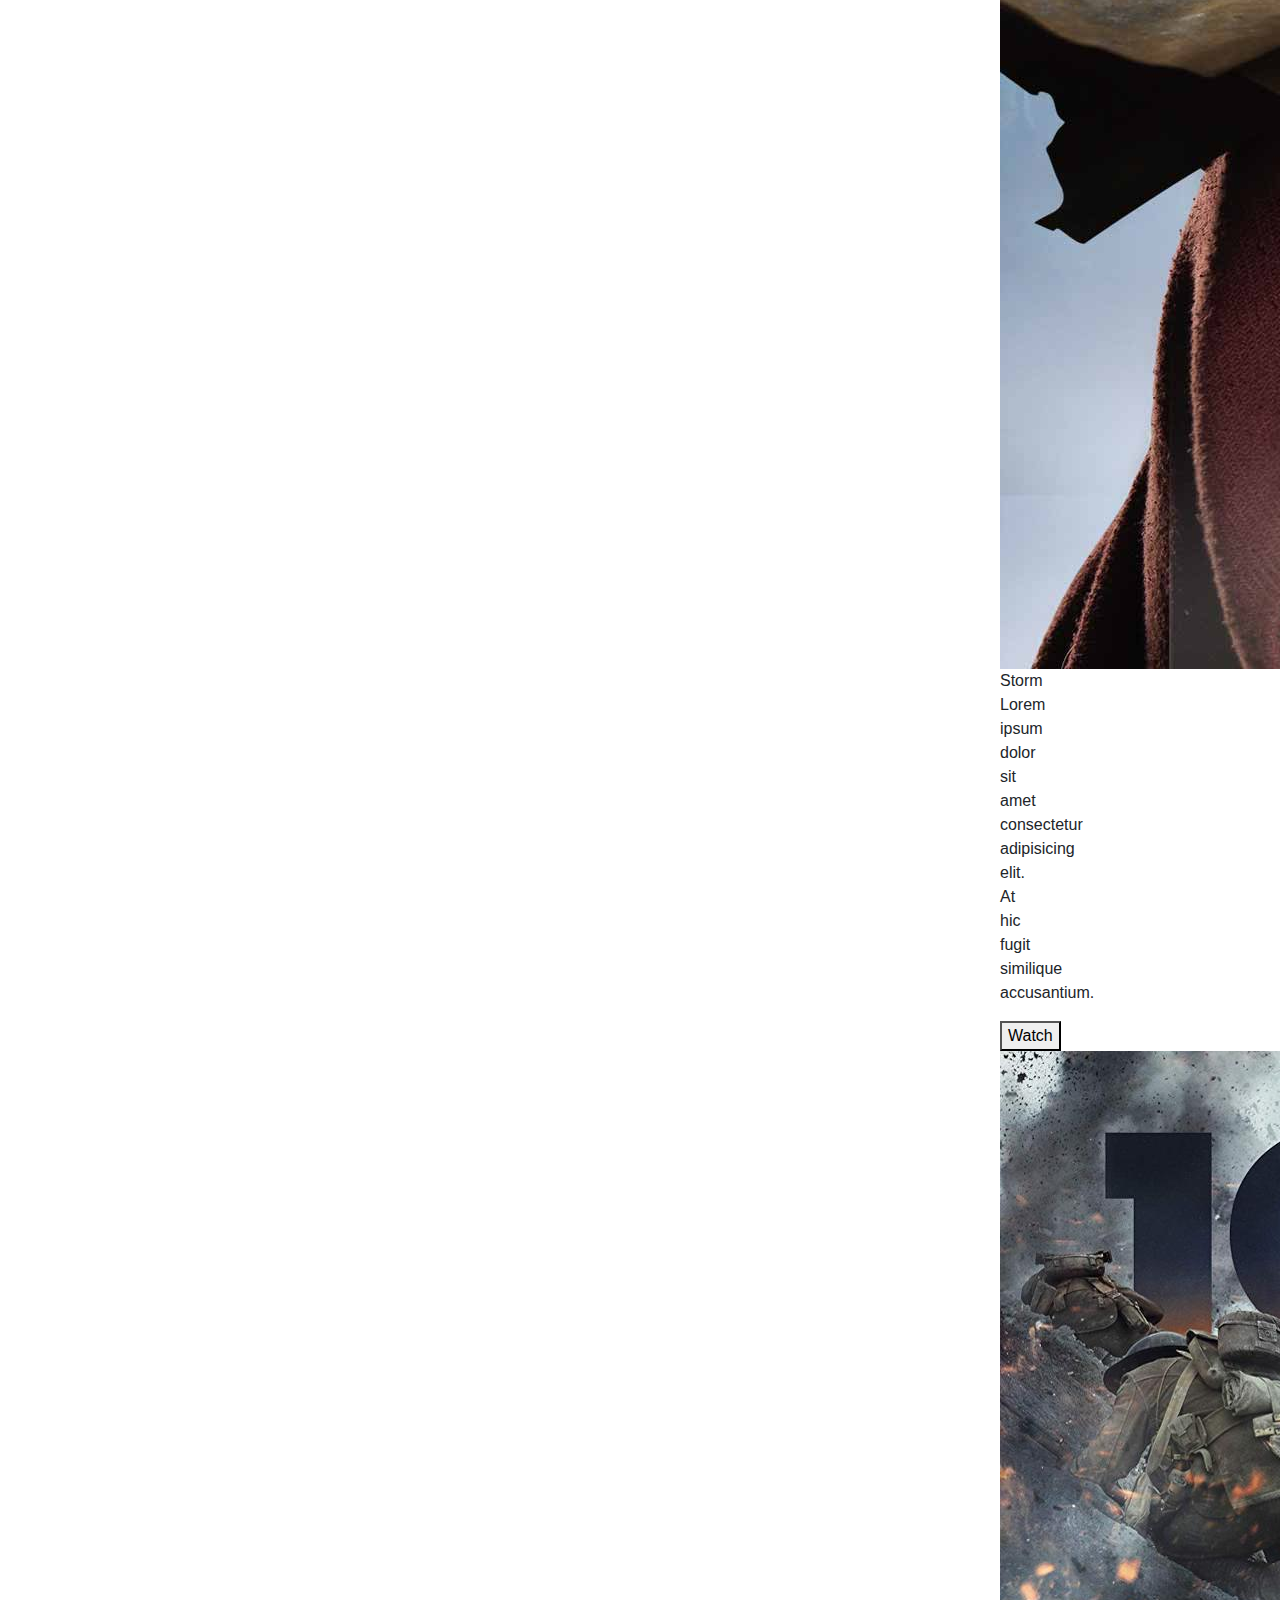
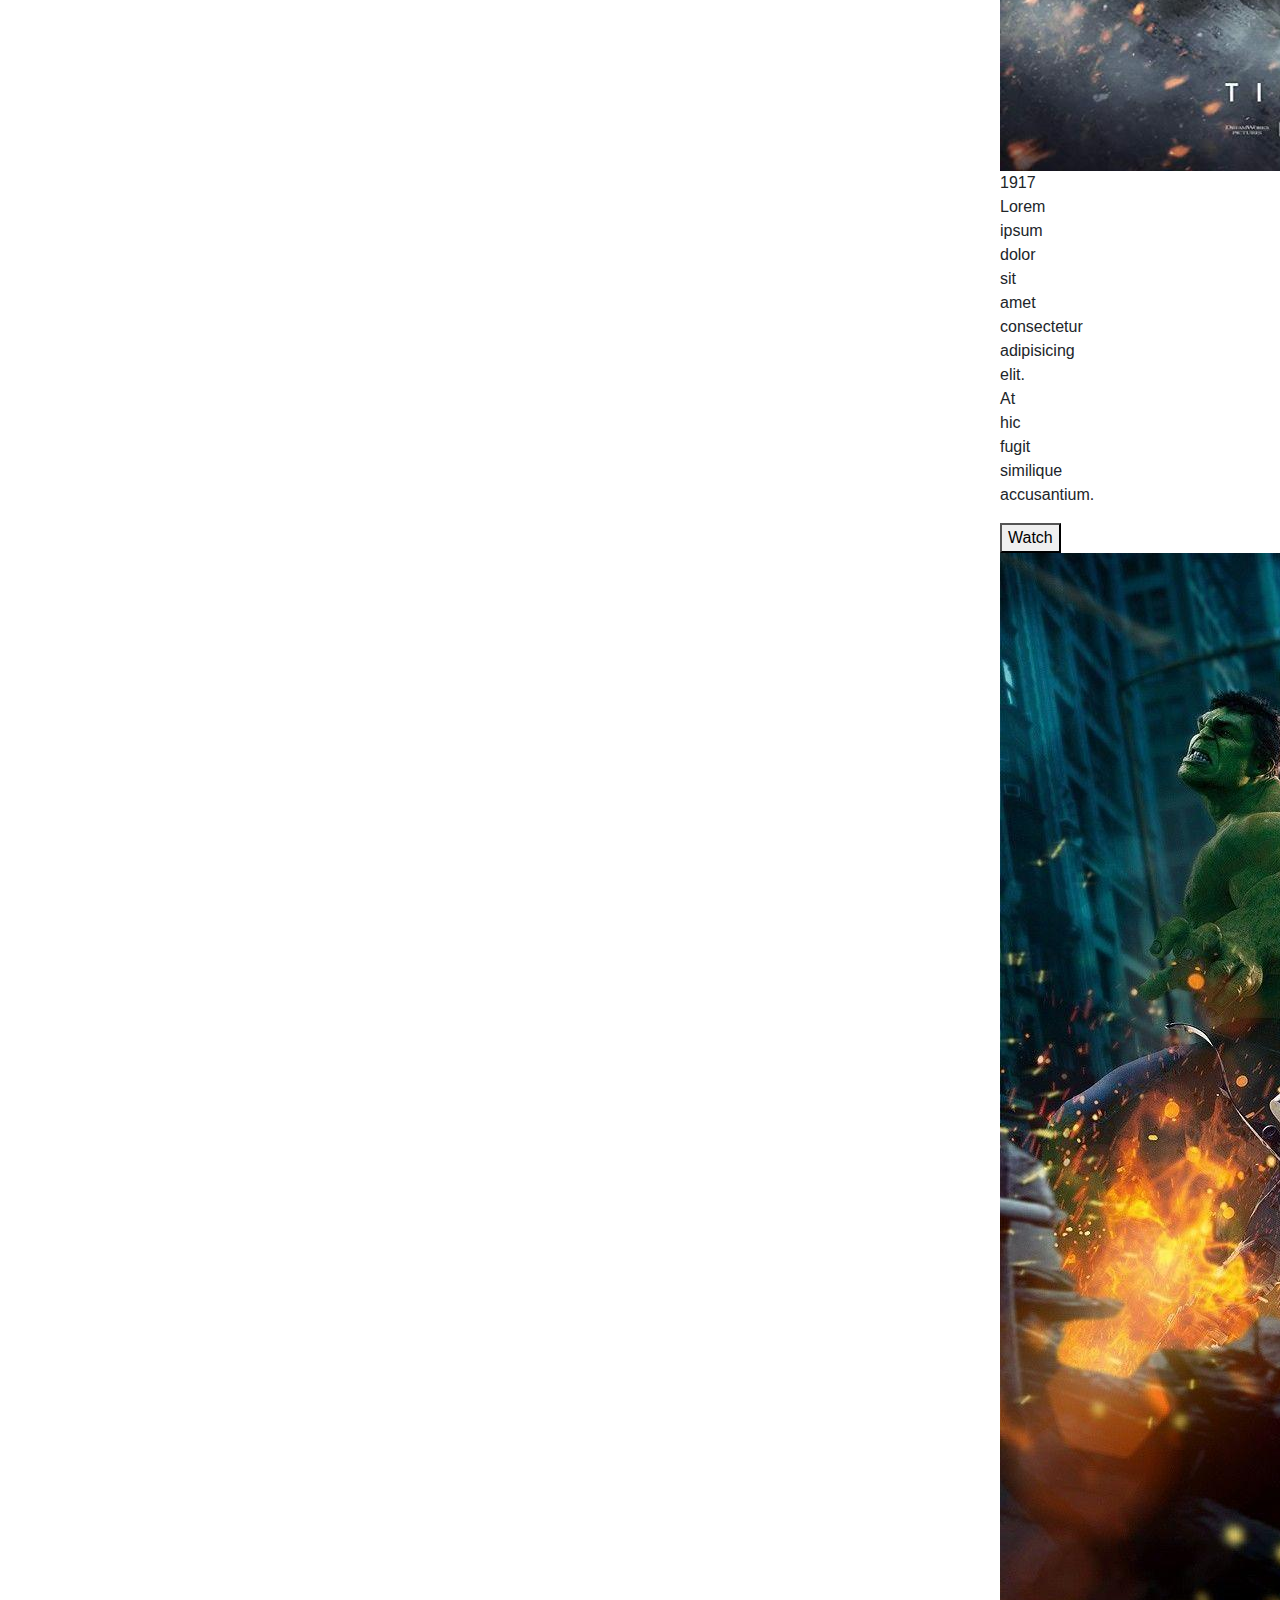
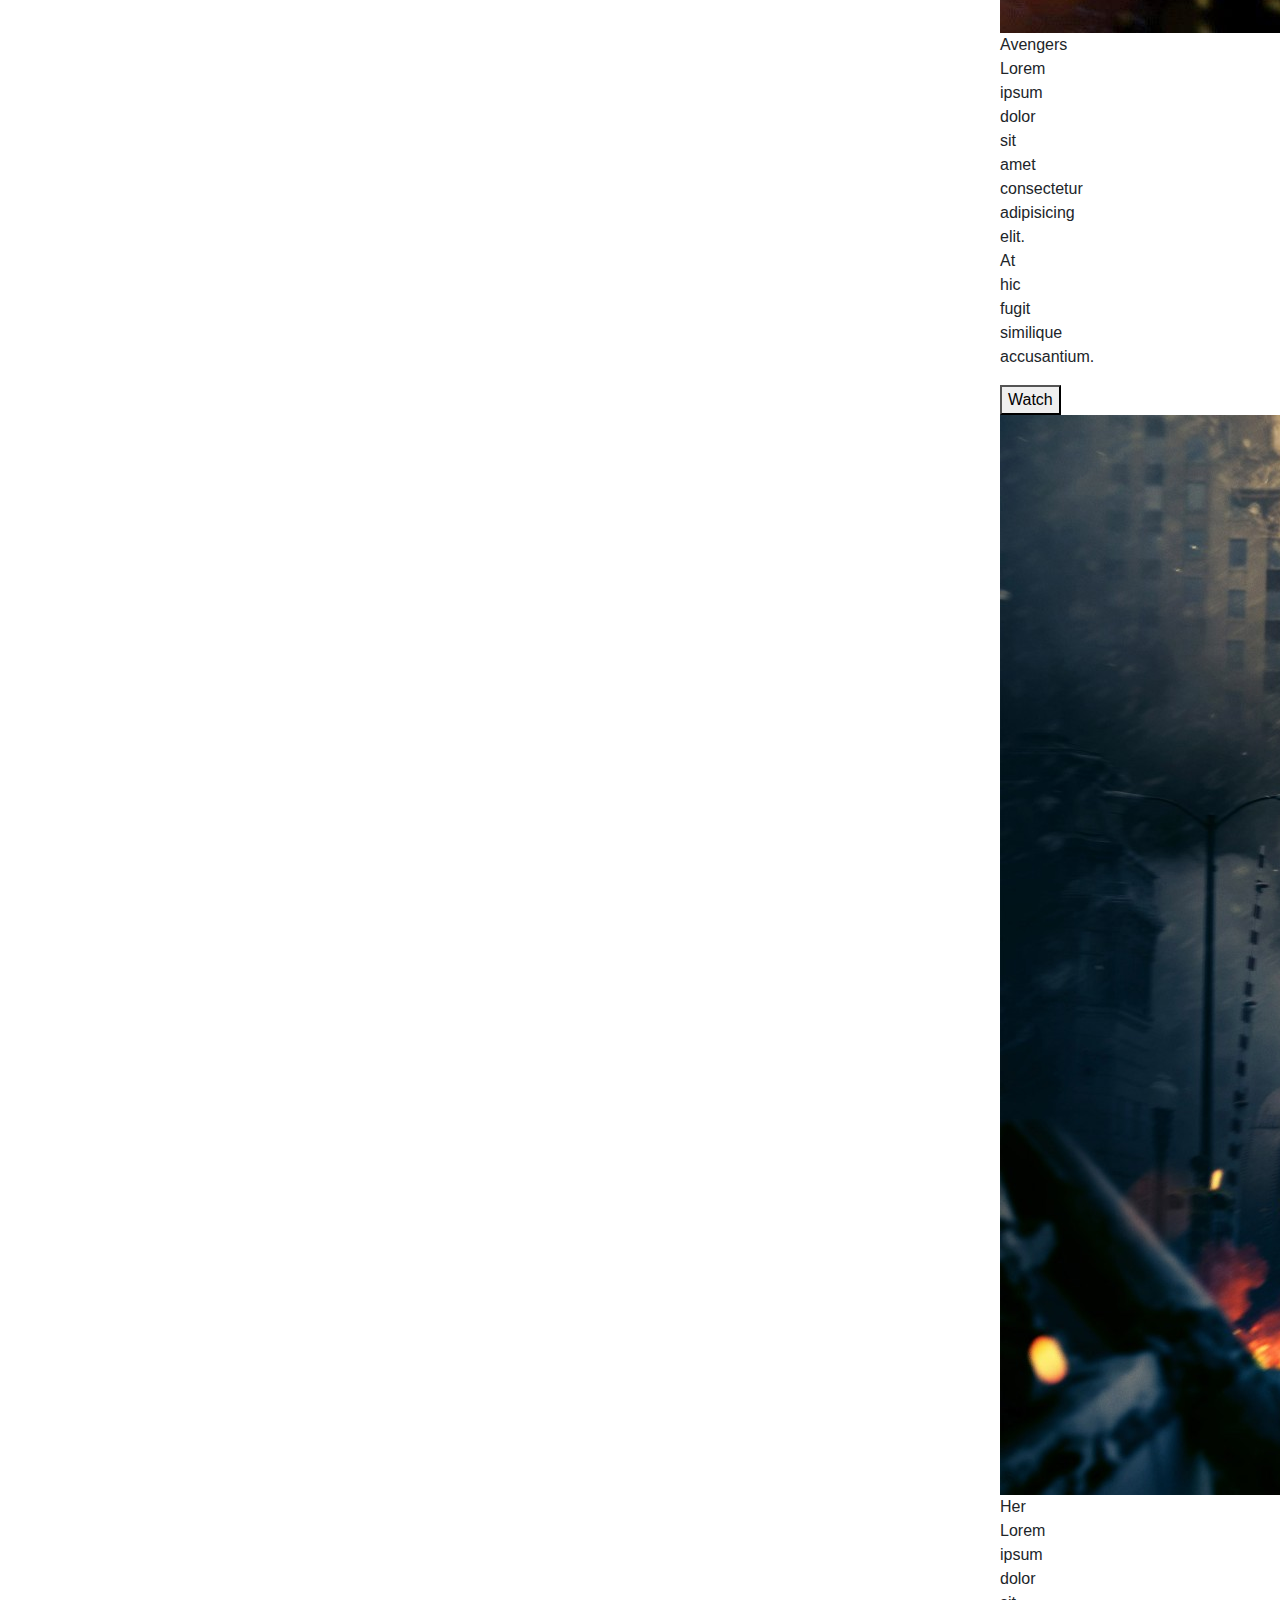
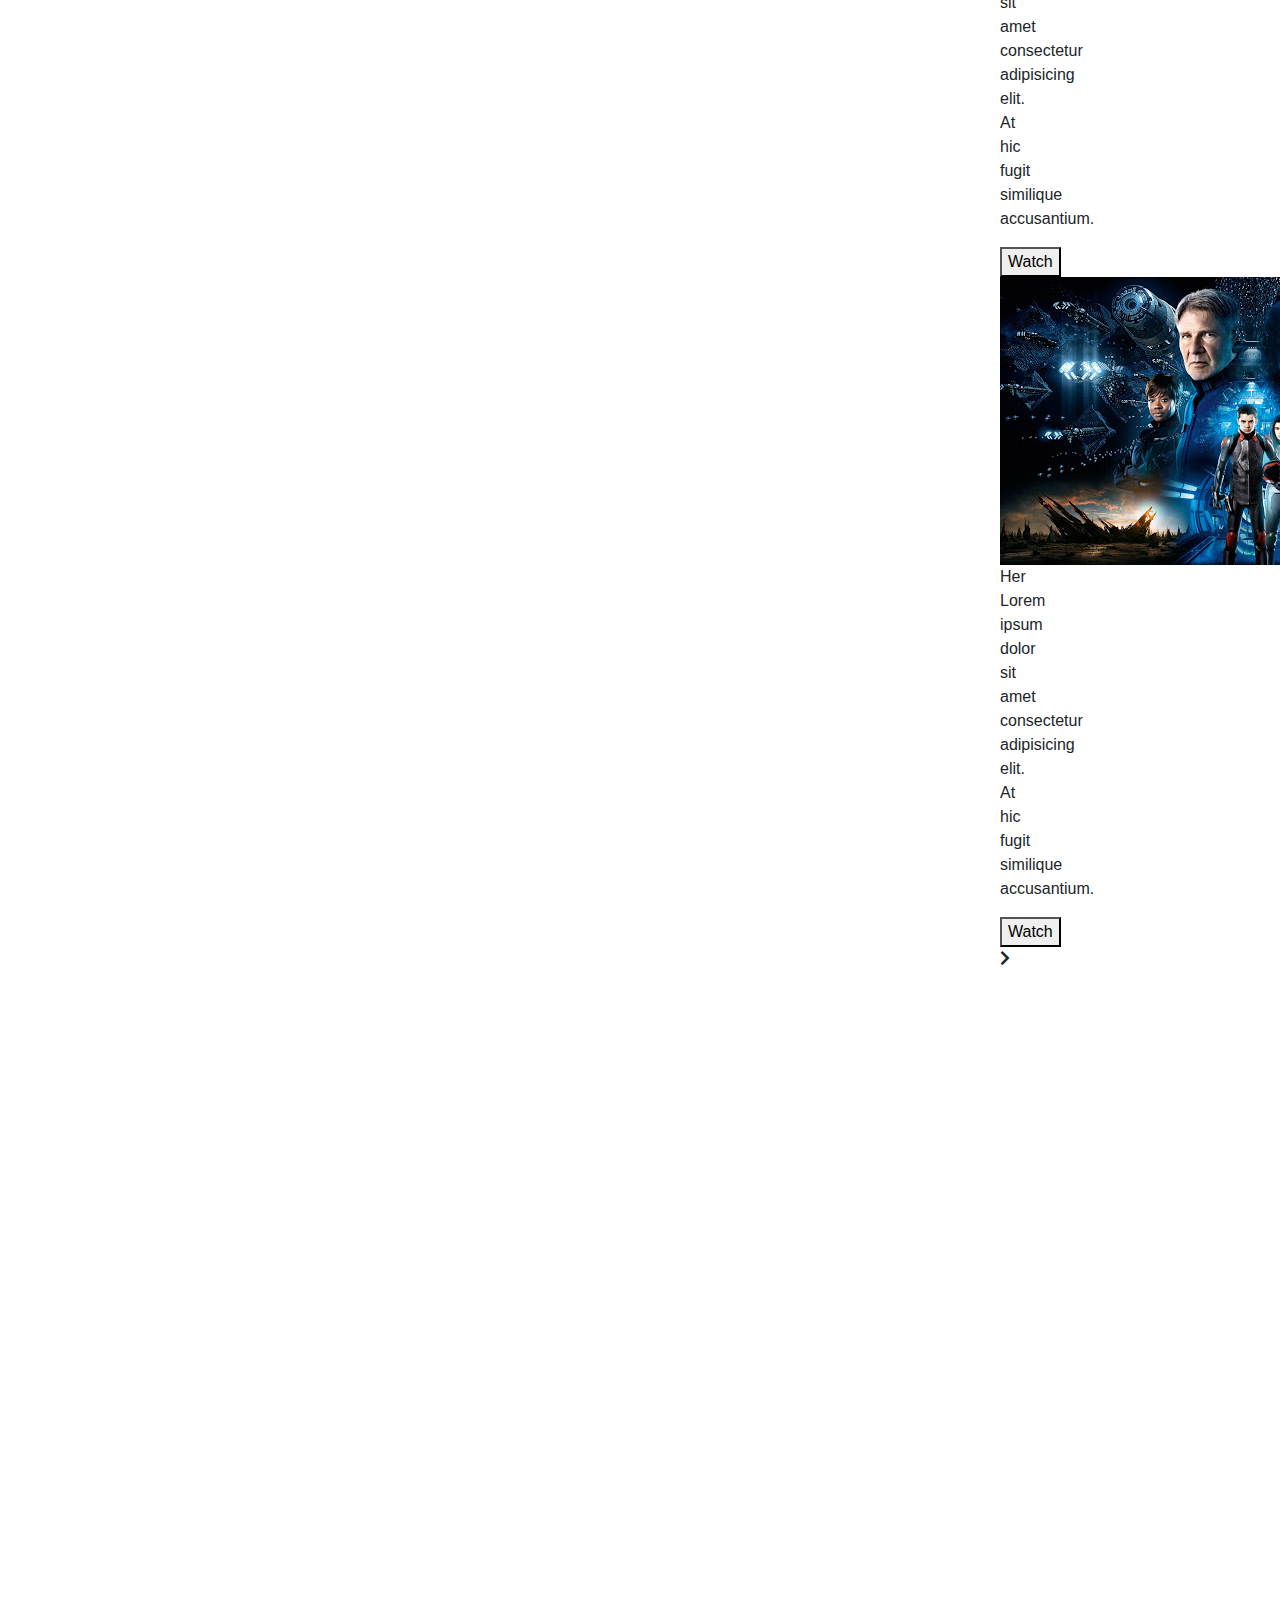
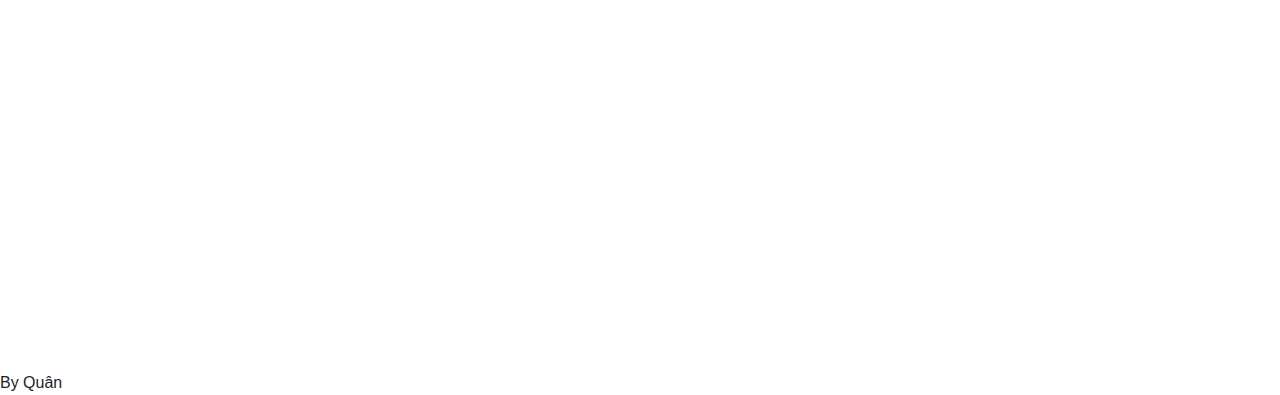
==== commit da089aa6: "duan1" ====
--- a/index.html
+++ b/index.html
@@ -17,23 +17,25 @@
 </head>
 
 <body>
-    <div class="container-ner">
-        <div class="header">
-            <div class="logo"><img src="./img/logo.jpg" alt="" /></div>
-            <div class="search-container">
-                <input type="text" placeholder="Search..." />
-                <button type="submit" class="btn btn-danger">Search</button>
-            </div>
-            1
-
-            <div class="taikhoan">
-                <ul class="list-inline">
-                    <li><a href="#">Đăng nhập</a></li>
-                    <li><a href="#">Đăng ký</a></li>
-                    <li><a href="#"><i class="fas fa-shopping-cart"></i> Giỏ hàng</a></li>
-                </ul>
-            </div>
-        </div>
+    <div style="margin: 1000px;">
+        <div class="container-ner" style="margin-right: 100px;"> 
+            <div class="header">
+                <div class="logo"><img src="./img/logo.jpg" alt="" /></div>
+                <div class="search-container">
+                    <input type="text" placeholder="Search..." />
+                    <button type="submit" class="btn btn-danger">Search</button>
+                </div>
+                1
+    
+                <div class="taikhoan">
+                    <ul class="list-inline">
+                        <li><a href="#">Đăng nhập</a></li>
+                        <li><a href="#">Đăng ký</a></li>
+                        <li><a href="cart.html"><i class="fas fa-shopping-cart"></i> Giỏ hàng</a></li>
+                    </ul>
+                </div>
+            </div>
+    </div>
 
         <!-- MENU -->
         <nav>
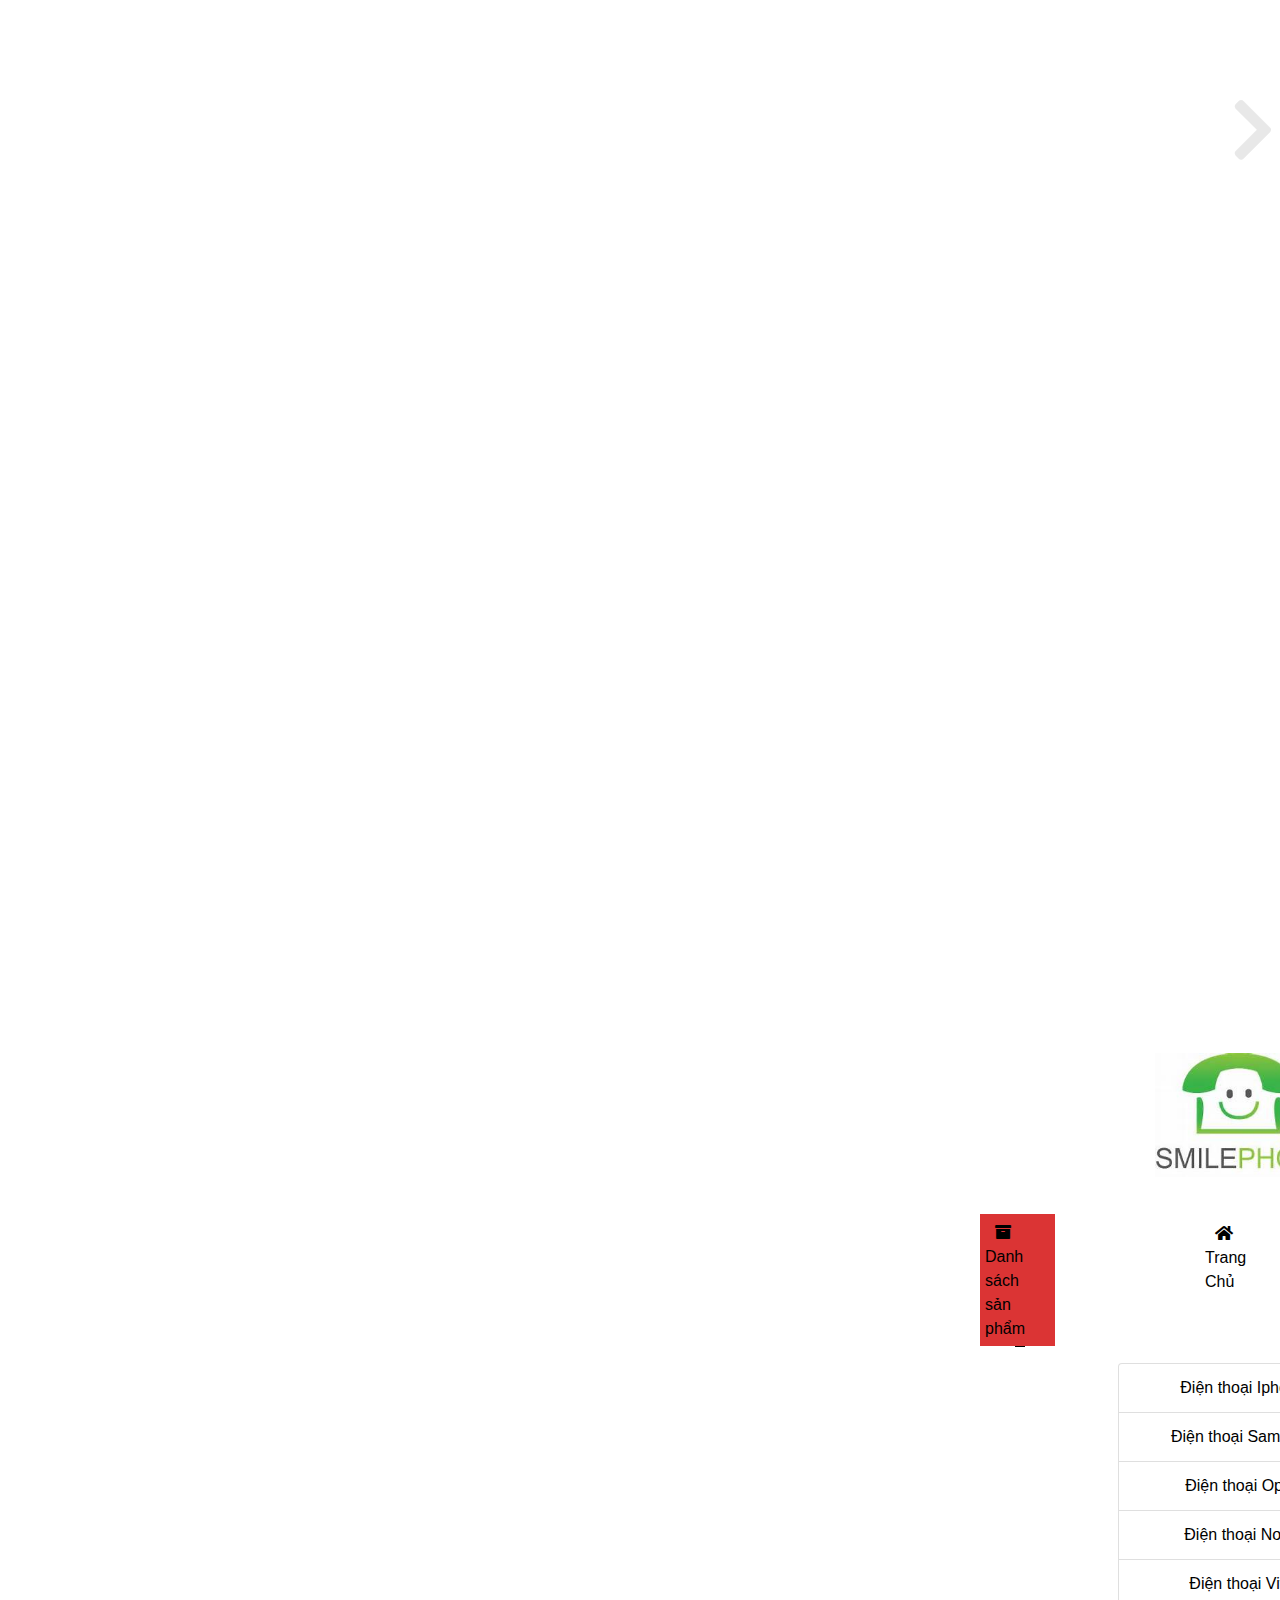
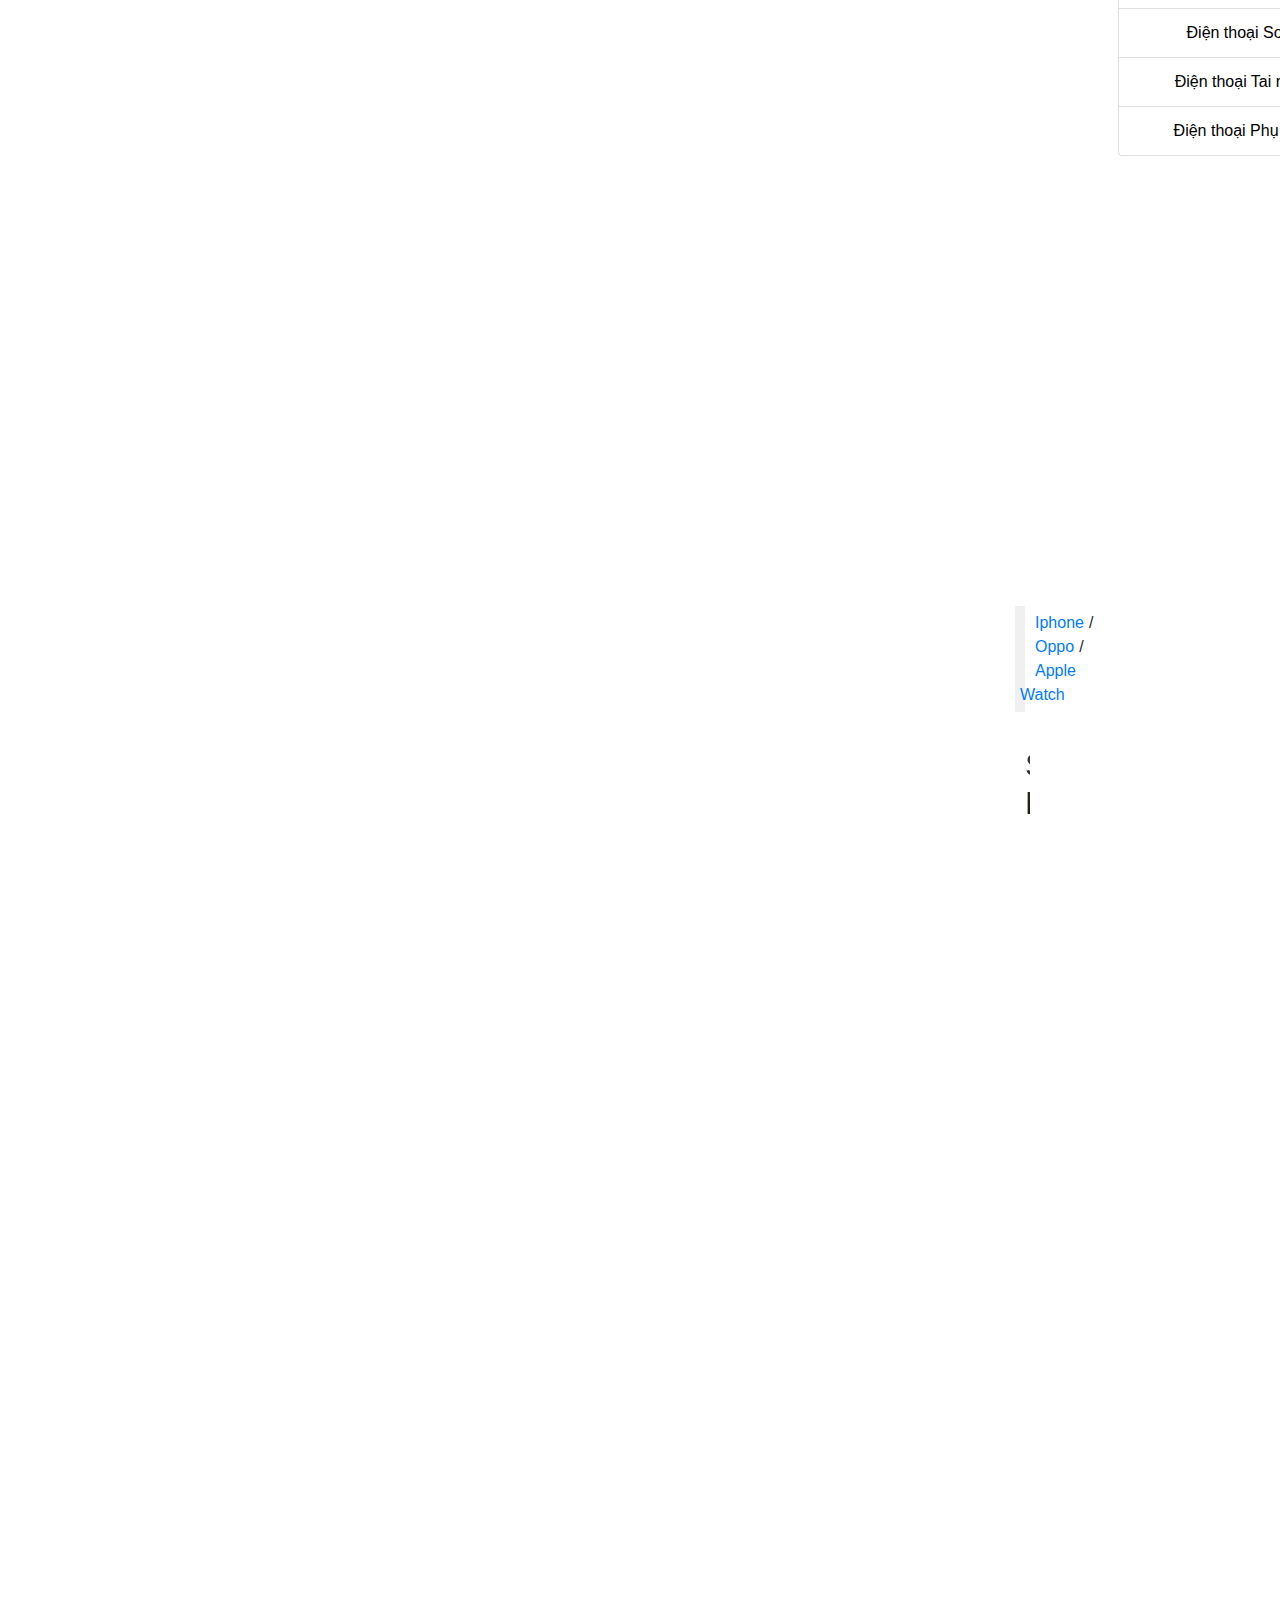
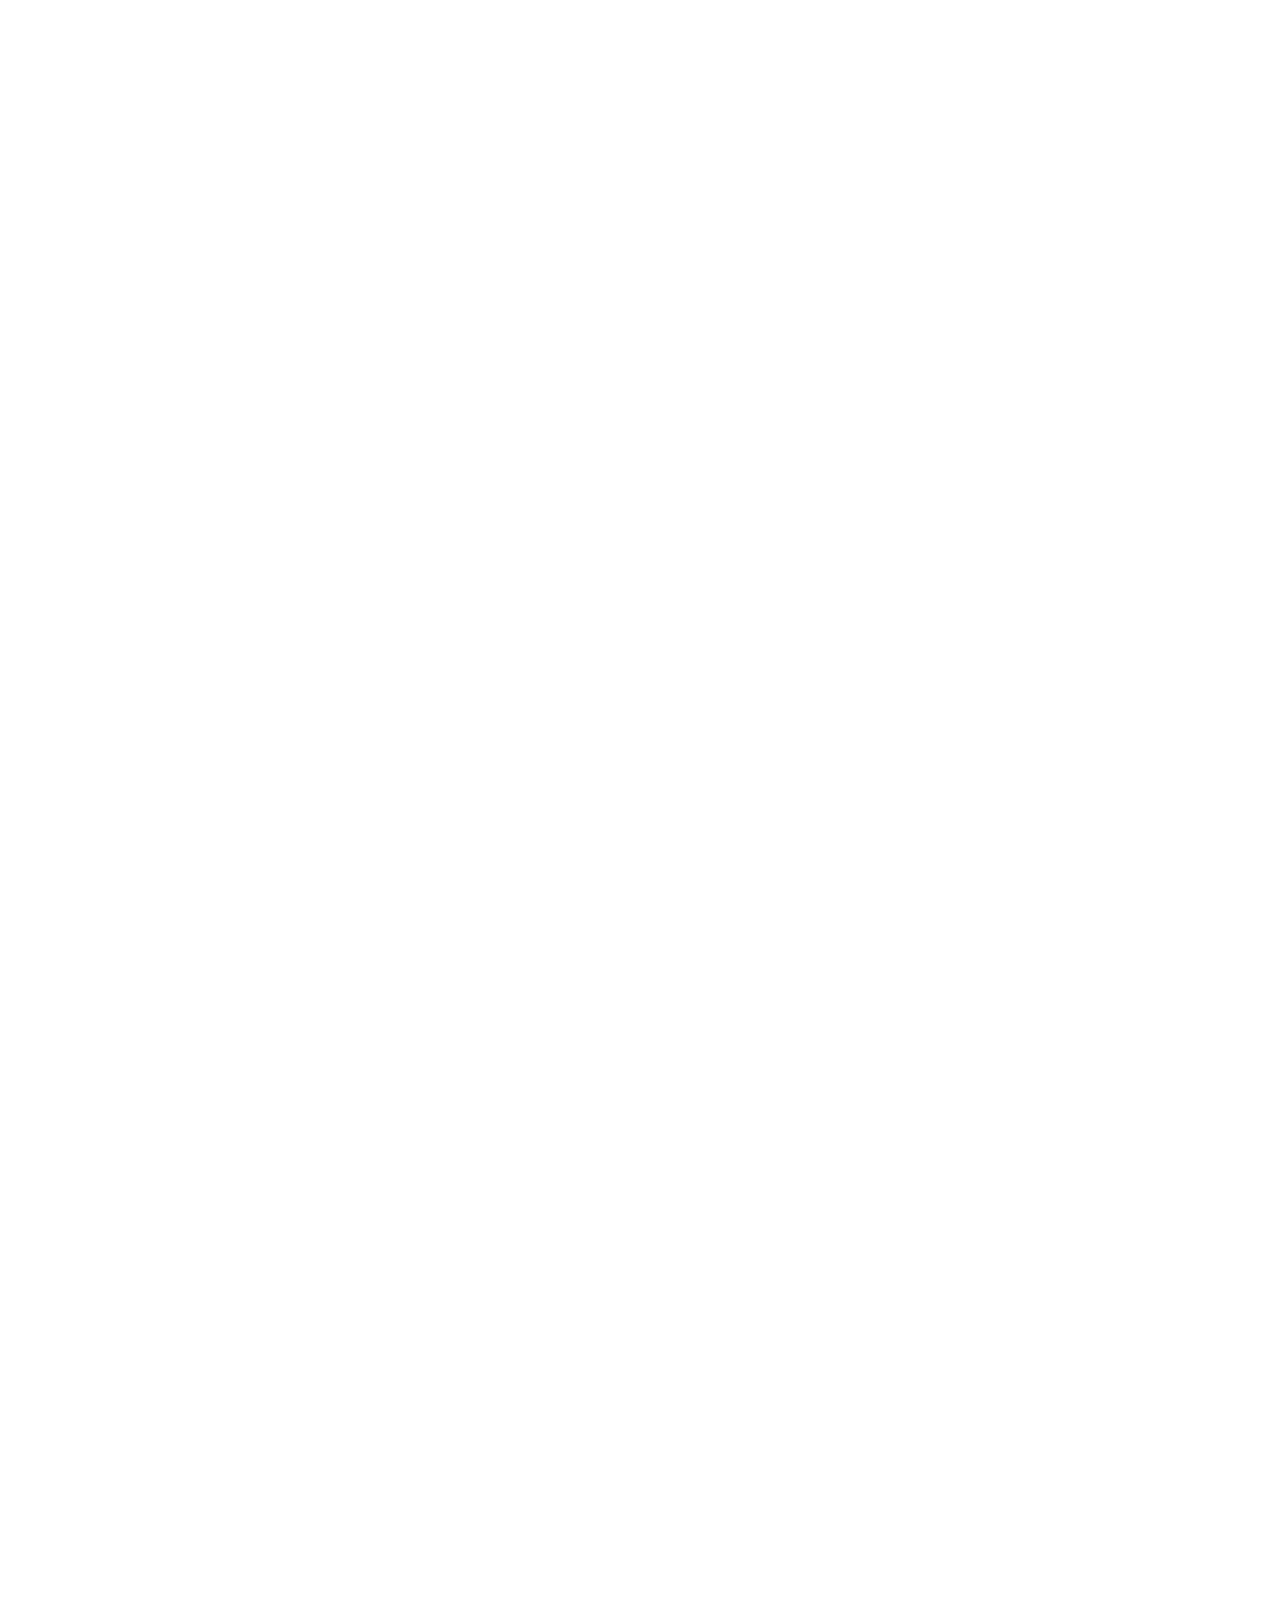
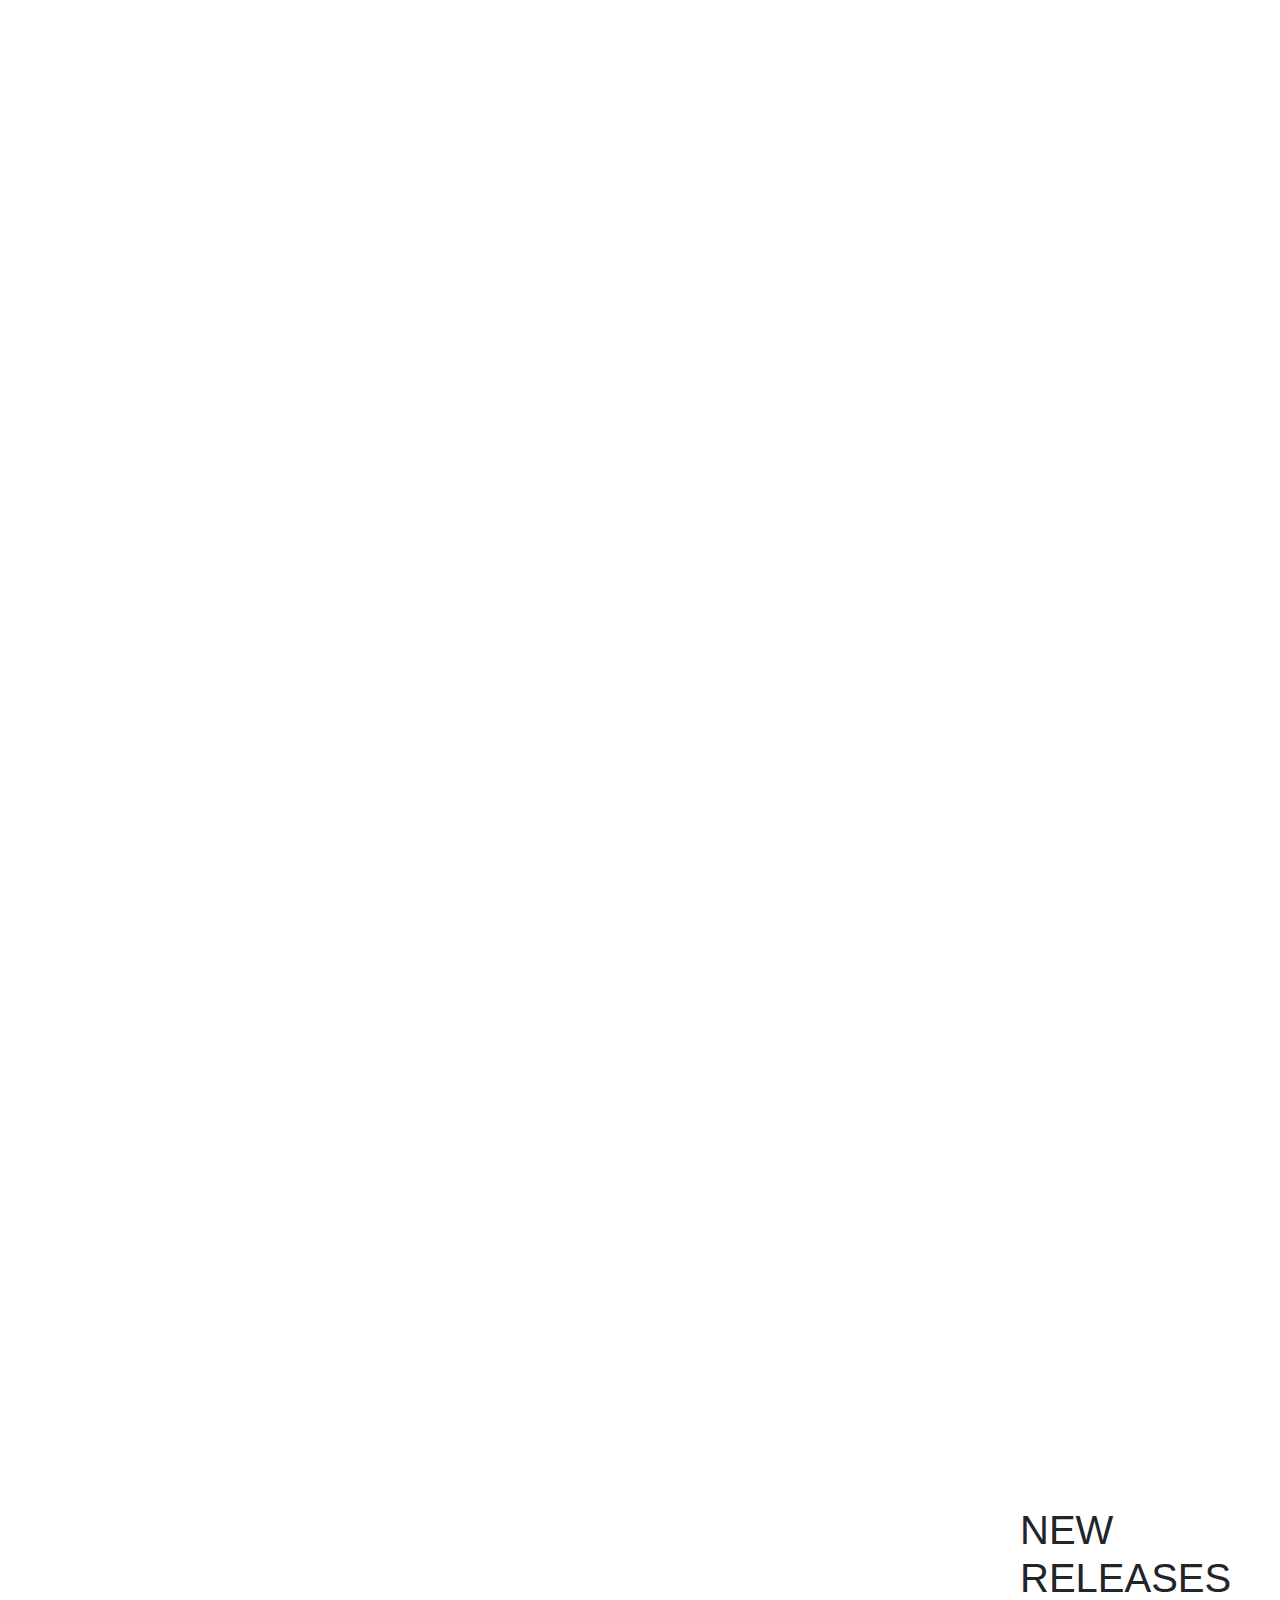
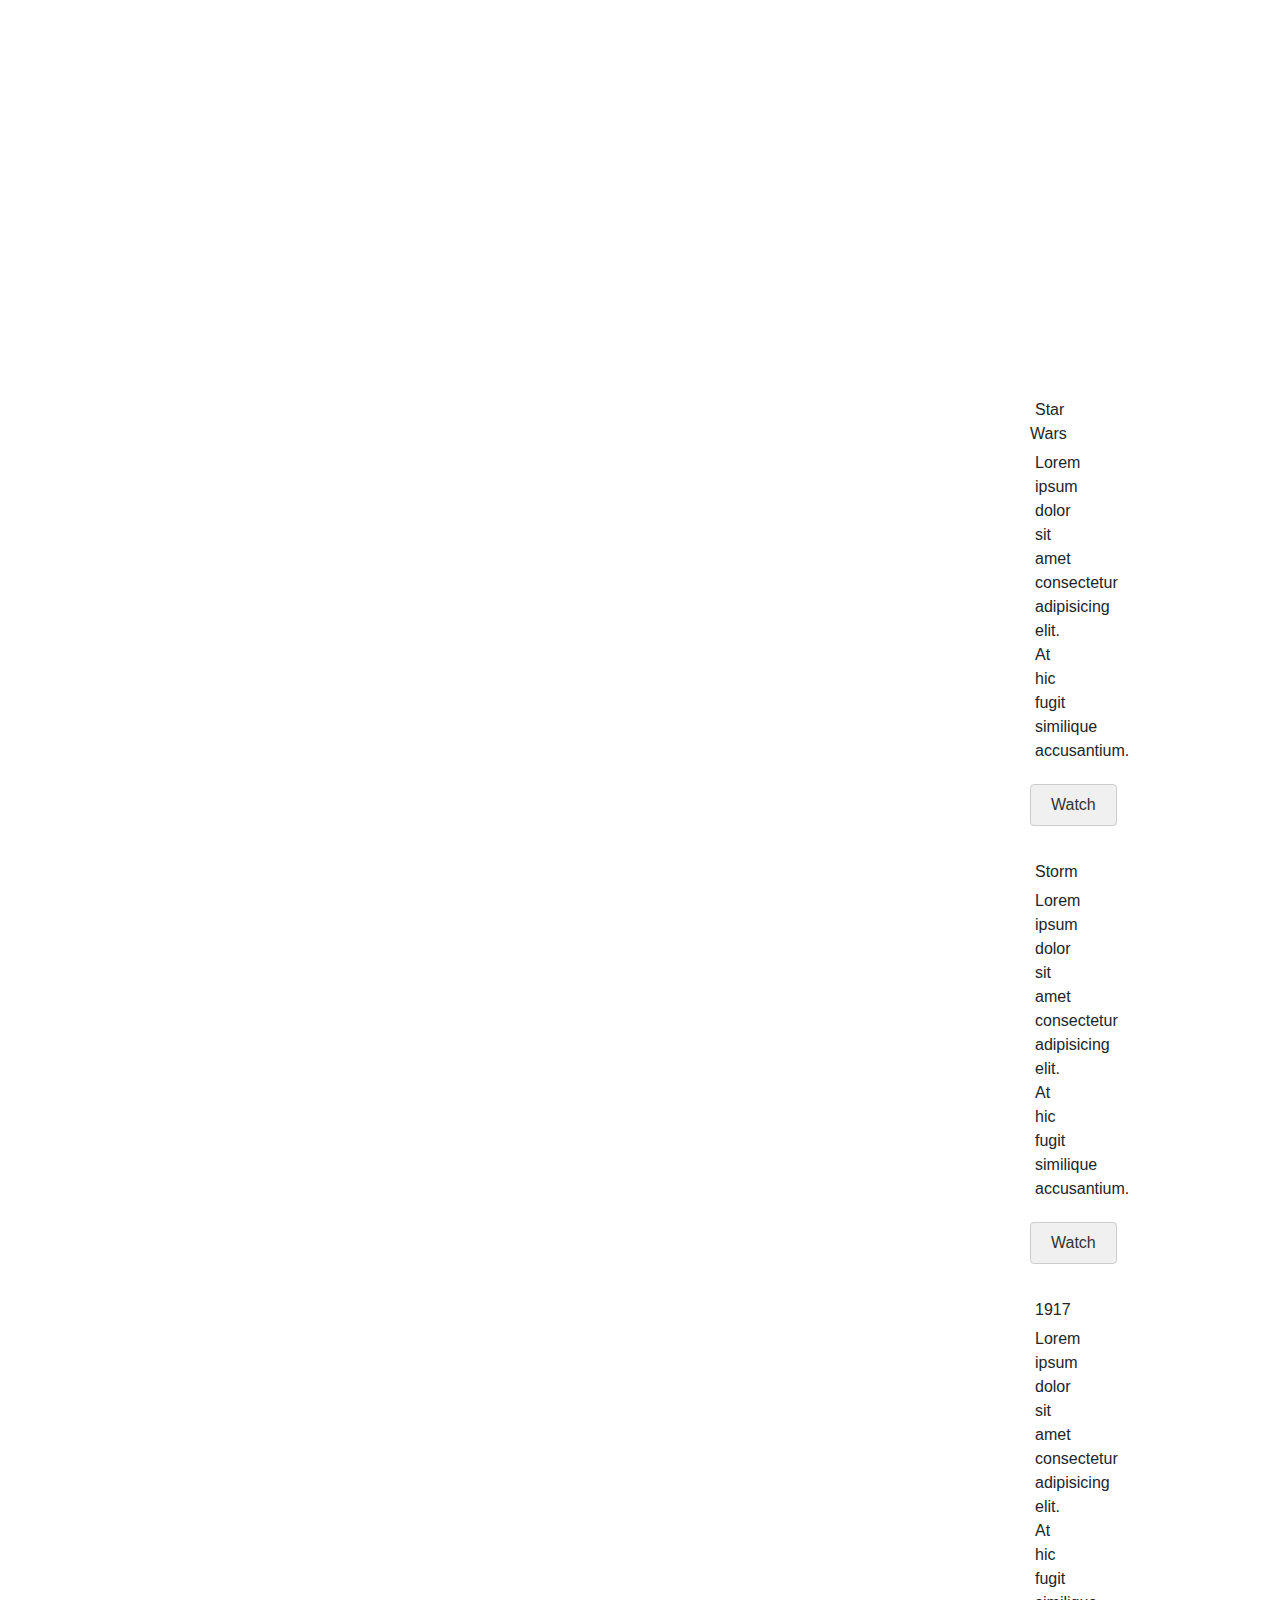
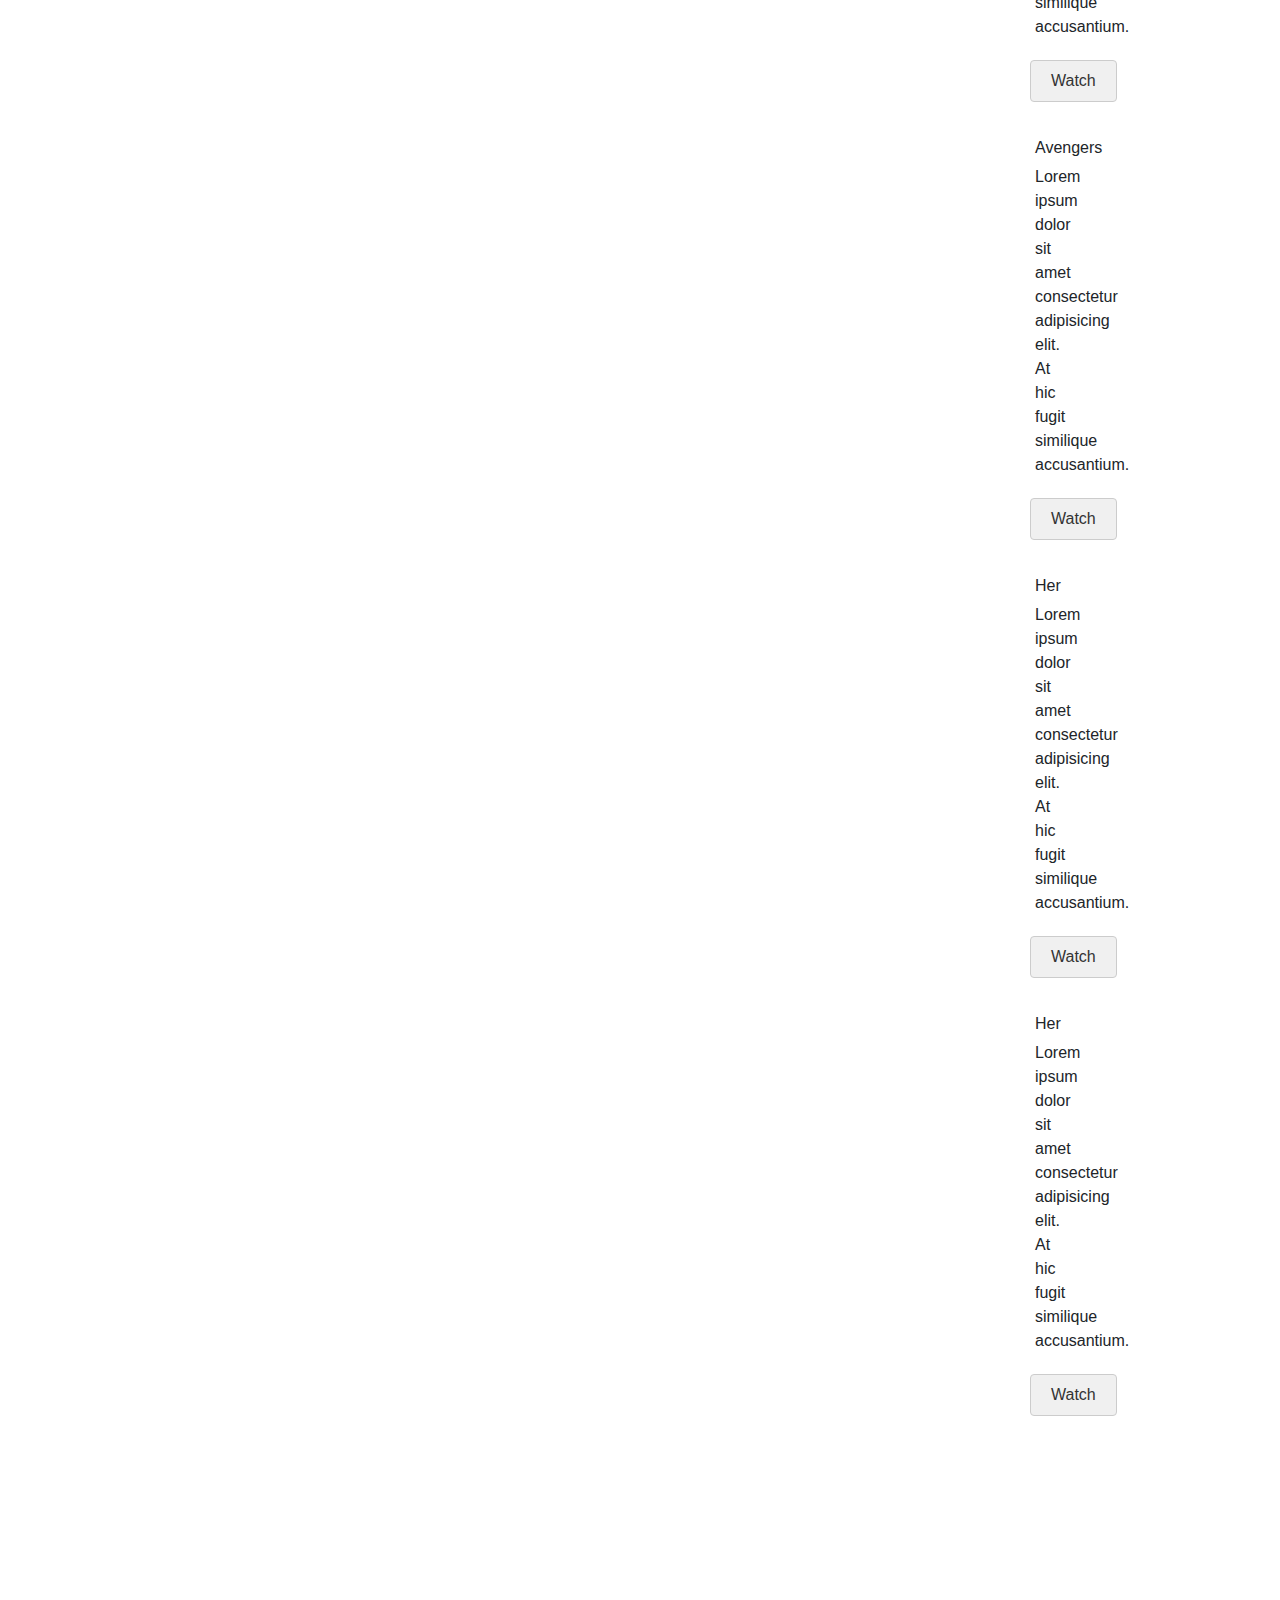
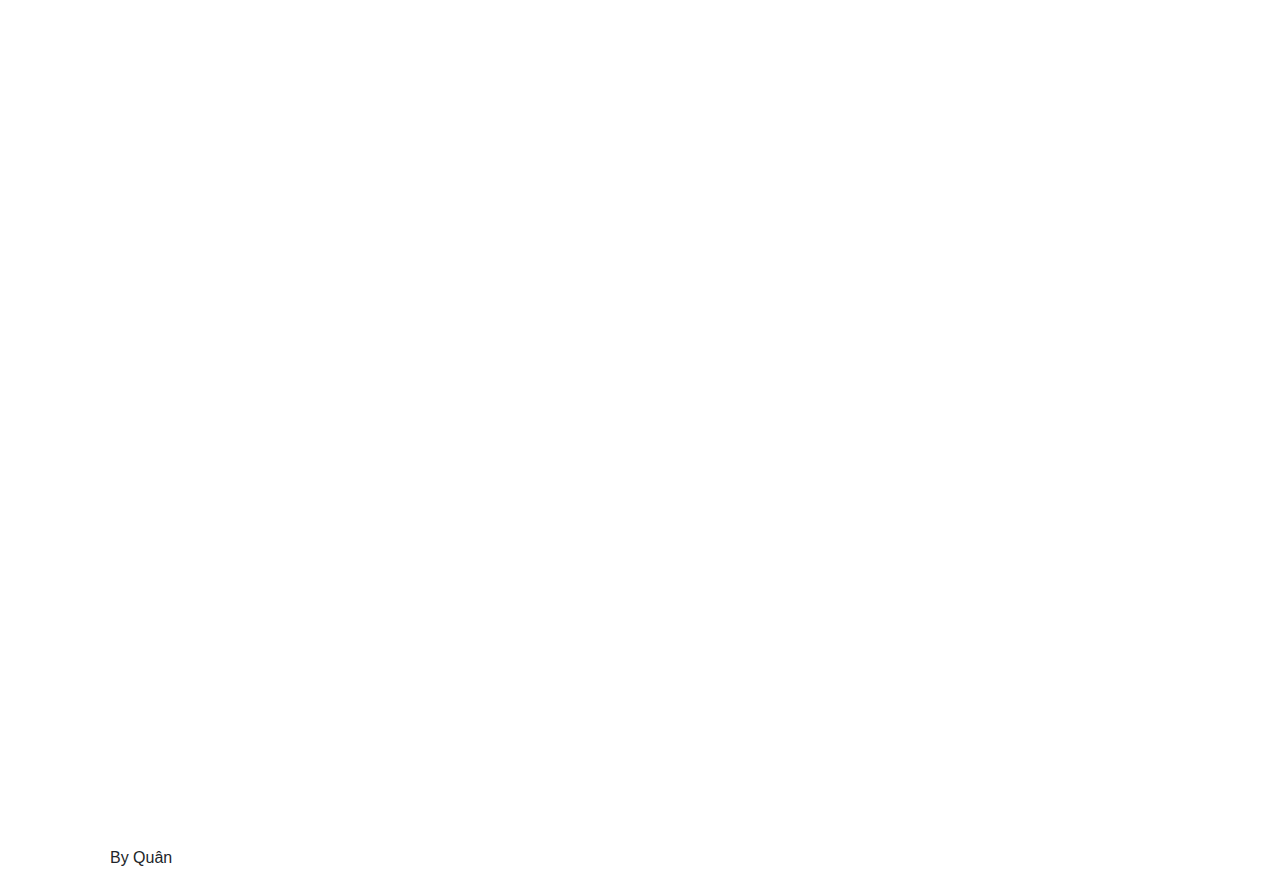
==== commit 0ce7d336: "duan" ====
--- a/index.html
+++ b/index.html
@@ -4,6 +4,7 @@
 <head>
     <meta charset="UTF-8" />
     <meta name="viewport" content="width=device-width, initial-scale=1.0" />
+    <link rel="icon" href="./duan/img/banner1.jpg" type="image/x-icon">
     <link rel="stylesheet" href="https://stackpath.bootstrapcdn.com/bootstrap/4.5.2/css/bootstrap.min.css" />
     <link rel="stylesheet" href="https://cdnjs.cloudflare.com/ajax/libs/font-awesome/5.15.4/css/all.min.css" />
     <link href="https://unpkg.com/aos@2.3.1/dist/aos.css" rel="stylesheet">
@@ -18,7 +19,7 @@
 
 <body>
     <div style="margin: 1000px;">
-        <div class="container-ner" style="margin-right: 100px;"> 
+        <div class="container-ner" style="margin-right: 100px;">
             <div class="header">
                 <div class="logo"><img src="./img/logo.jpg" alt="" /></div>
                 <div class="search-container">
@@ -26,7 +27,7 @@
                     <button type="submit" class="btn btn-danger">Search</button>
                 </div>
                 1
-    
+
                 <div class="taikhoan">
                     <ul class="list-inline">
                         <li><a href="#">Đăng nhập</a></li>
@@ -35,7 +36,7 @@
                     </ul>
                 </div>
             </div>
-    </div>
+        </div>
 
         <!-- MENU -->
         <nav>
@@ -138,31 +139,31 @@
             </div>
             <div class="row sp">
                 <div class="boxsp" data-aos="fade-up" data-aos-duration="2000">
-                    <a href=""><img src="./img/ip14 promax.jpg" alt="Điện thoại 3"></a>
-                    <div class="name"><a href="#">Apple Watch seri3</a></div>
-                    <p>$5900</p>
-
-                </div>
-                <div class="boxsp" data-aos="fade-up" data-aos-duration="2000">
-                    <a href=""><img src="./img/ip14 promax.jpg" alt="Điện thoại 3"></a>
-                    <div class="name"><a href="#">Apple Watch seri3</a></div>
-                    <p>$5900</p>
-
-                </div>
-                <div class="boxsp" data-aos="fade-up" data-aos-duration="2000">
-                    <a href=""><img src="./img/ip14 promax.jpg" alt="Điện thoại 3"></a>
-                    <div class="name"><a href="#">Apple Watch seri3</a></div>
-                    <p>$5900</p>
-
-                </div>
-                <div class="boxsp" data-aos="fade-up" data-aos-duration="2000">
-                    <a href=""><img src="./img/ip14 promax.jpg" alt="Điện thoại 3"></a>
-                    <div class="name"><a href="#">Apple Watch seri3</a></div>
-                    <p>$5900</p>
-
-                </div>
-                <div class="boxsp" data-aos="fade-up" data-aos-duration="2000">
-                    <a href=""><img src="./img/ip14 promax.jpg" alt="Điện thoại 3"></a>
+                    <a href="../duan1/duan/chitietsanpham.html"><img src="./img/ip14 promax.jpg" alt="Điện thoại 3"></a>
+                    <div class="name"><a href="#">Apple Watch seri3</a></div>
+                    <p>$5900</p>
+
+                </div>
+                <div class="boxsp" data-aos="fade-up" data-aos-duration="2000">
+                    <a href="../duan1/duan/chitietsanpham.html"><img src="./img/ip14 promax.jpg" alt="Điện thoại 3"></a>
+                    <div class="name"><a href="#">Apple Watch seri3</a></div>
+                    <p>$5900</p>
+
+                </div>
+                <div class="boxsp" data-aos="fade-up" data-aos-duration="2000">
+                    <a href="../duan1/duan/chitietsanpham.html"><img src="./img/ip14 promax.jpg" alt="Điện thoại 3"></a>
+                    <div class="name"><a href="#">Apple Watch seri3</a></div>
+                    <p>$5900</p>
+
+                </div>
+                <div class="boxsp" data-aos="fade-up" data-aos-duration="2000">
+                    <a href="../duan1/duan/chitietsanpham.html"><img src="./img/ip14 promax.jpg" alt="Điện thoại 3"></a>
+                    <div class="name"><a href="#">Apple Watch seri3</a></div>
+                    <p>$5900</p>
+
+                </div>
+                <div class="boxsp" data-aos="fade-up" data-aos-duration="2000">
+                    <a href="../duan1/duan/chitietsanpham.html"><img src="./img/ip14 promax.jpg" alt="Điện thoại 3"></a>
                     <div class="name"><a href="#">Apple Watch seri3</a></div>
                     <p>$5900</p>
 
@@ -172,31 +173,31 @@
 
             <div class="row sp">
                 <div class="boxsp" data-aos="fade-up" data-aos-duration="2000">
-                    <a href=""><img src="./img/ip14 promax.jpg" alt="Điện thoại 3"></a>
-                    <div class="name"><a href="#">Apple Watch seri3</a></div>
-                    <p>$5900</p>
-
-                </div>
-                <div class="boxsp" data-aos="fade-up" data-aos-duration="2000">
-                    <a href=""><img src="./img/ip14 promax.jpg" alt="Điện thoại 3"></a>
-                    <div class="name"><a href="#">Apple Watch seri3</a></div>
-                    <p>$5900</p>
-
-                </div>
-                <div class="boxsp" data-aos="fade-up" data-aos-duration="2000">
-                    <a href=""><img src="./img/ip14 promax.jpg" alt="Điện thoại 3"></a>
-                    <div class="name"><a href="#">Apple Watch seri3</a></div>
-                    <p>$5900</p>
-
-                </div>
-                <div class="boxsp" data-aos="fade-up" data-aos-duration="2000">
-                    <a href=""><img src="./img/ip14 promax.jpg" alt="Điện thoại 3"></a>
-                    <div class="name"><a href="#">Apple Watch seri3</a></div>
-                    <p>$5900</p>
-
-                </div>
-                <div class="boxsp" data-aos="fade-up" data-aos-duration="2000">
-                    <a href=""><img src="./img/ip14 promax.jpg" alt="Điện thoại 3"></a>
+                    <a href="../duan1/duan/chitietsanpham.html"><img src="./img/ip14 promax.jpg" alt="Điện thoại 3"></a>
+                    <div class="name"><a href="#">Apple Watch seri3</a></div>
+                    <p>$5900</p>
+
+                </div>
+                <div class="boxsp" data-aos="fade-up" data-aos-duration="2000">
+                    <a href="../duan1/duan/chitietsanpham.html"><img src="./img/ip14 promax.jpg" alt="Điện thoại 3"></a>
+                    <div class="name"><a href="#">Apple Watch seri3</a></div>
+                    <p>$5900</p>
+
+                </div>
+                <div class="boxsp" data-aos="fade-up" data-aos-duration="2000">
+                    <a href="../duan1/duan/chitietsanpham.html"><img src="./img/ip14 promax.jpg" alt="Điện thoại 3"></a>
+                    <div class="name"><a href="#">Apple Watch seri3</a></div>
+                    <p>$5900</p>
+
+                </div>
+                <div class="boxsp" data-aos="fade-up" data-aos-duration="2000">
+                    <a href="../duan1/duan/chitietsanpham.html"><img src="./img/ip14 promax.jpg" alt="Điện thoại 3"></a>
+                    <div class="name"><a href="#">Apple Watch seri3</a></div>
+                    <p>$5900</p>
+
+                </div>
+                <div class="boxsp" data-aos="fade-up" data-aos-duration="2000">
+                    <a href="../duan1/duan/chitietsanpham.html"><img src="./img/ip14 promax.jpg" alt="Điện thoại 3"></a>
                     <div class="name"><a href="#">Apple Watch seri3</a></div>
                     <p>$5900</p>
 
@@ -209,7 +210,7 @@
             <div class="movie-list-wrapper">
                 <div class="movie-list">
                     <div class="boxsp" data-aos="fade-up" data-aos-duration="2000">
-                        <a href=""><img src="./img/ip14 promax.jpg" alt="Điện thoại 3"></a>
+                        <a href="../duan1/duan/chitietsanpham.html  "><img src="./img/ip14 promax.jpg" alt="Điện thoại 3"></a>
                         <div class="name"><a href="#">Apple Watch seri3</a></div>
                         <p>$5900</p>
 
--- a/css/style.css
+++ b/css/style.css
@@ -0,0 +1,569 @@
+            * {
+                padding: 5px;
+            }
+            
+            .header {
+                display: flex;
+                align-items: center;
+                margin-left: 120px;
+            }
+            
+            .logo {
+                display: flex;
+                align-items: center;
+            }
+            
+            .logo img {
+                padding: 10px;
+                margin-right: 30px;
+                width: 200px;
+                /* Để tạo khoảng cách giữa ảnh và input */
+            }
+            
+            body {
+                font-family: Arial, sans-serif;
+                margin: 0;
+                padding: 0;
+            }
+            
+            .search-container {
+                display: flex;
+                justify-content: center;
+                margin-top: 10px;
+                margin-left: 100px;
+            }
+            
+            input[type="text"] {
+                padding: 8px;
+                border: 1px solid #ccc;
+                border-radius: 4px;
+                width: 300px;
+                margin-right: 5px;
+            }
+            
+            button {
+                padding: 8px 20px;
+                border: 1px solid #ccc;
+                border-radius: 4px;
+                background-color: #f0f0f0;
+                color: #333;
+                cursor: pointer;
+            }
+            /* Thiết kế cho menu tài khoản */
+            
+            .taikhoan {
+                text-align: right;
+                /* Canh phải */
+                margin-left: 60px;
+                margin-top: 20px;
+            }
+            
+            .taikhoan ul {
+                list-style: none;
+                /* Ẩn dấu đầu dòng */
+                padding: 0;
+                margin: 0;
+                font-size: 15px;
+            }
+            
+            .taikhoan ul li {
+                display: inline;
+                margin-right: 0px;
+                /* Khoảng cách giữa mỗi mục */
+                border-right: 1px solid #ccc;
+                /* Đường gạch ngăn */
+                padding-right: 20px;
+                /* Khoảng cách giữa chữ và đường gạch ngăn */
+            }
+            
+            .taikhoan ul li:last-child {
+                border-right: none;
+                margin-right: 5px;
+                /* Loại bỏ đường gạch ngăn ở mục cuối cùng */
+            }
+            
+            .taikhoan ul li :hover {
+                color: red;
+            }
+            
+            .taikhoan ul li {
+                display: inline;
+                /* Hiển thị trên cùng một hàng */
+                margin: 7px;
+                /* Khoảng cách giữa các mục */
+            }
+            
+            .taikhoan ul li a {
+                text-decoration: none;
+                /* Loại bỏ gạch chân mặc định trên liên kết */
+                color: #333;
+                /* Màu chữ */
+                padding: 1px;
+                /* Kích thước và khoảng cách trong mục */
+            }
+            /* dangnhap */
+            
+            .icontext {
+                display: flex;
+                margin-left: 80px;
+            }
+            
+            .icontext .text {
+                display: flex;
+                margin-left: 50px;
+                margin-top: -50px;
+            }
+            
+            .dropdown {
+                position: relative;
+                display: inline-block;
+                margin-top: 5px;
+            }
+            
+            .dropdown-select {
+                cursor: pointer;
+                display: flex;
+                align-items: center;
+            }
+            
+            .dropdown-list {
+                position: absolute;
+                display: none;
+                margin: 0;
+                padding: 0;
+                list-style: none;
+                box-shadow: 0 4px 8px rgba(0, 0, 0, 0.1);
+                border: 1px solid #ccc;
+                border-radius: 4px;
+                overflow: hidden;
+                z-index: 1;
+                background-color: #ffffff;
+                color: #151103;
+            }
+            
+            .dropdown-list li {
+                padding: 10px;
+                cursor: pointer;
+            }
+            
+            .dropdown-list :hover {
+                background-color: #bf2828;
+                color: #ffffff;
+            }
+            /* Hiển thị danh sách khi hover hoặc focus */
+            
+            .dropdown:hover .dropdown-list {
+                display: block;
+            }
+            
+            .footer {
+                margin-left: 100px;
+            }
+            
+            .footer h5 {
+                color: black;
+            }
+            
+            .footer a {
+                color: black;
+                font-size: 13px;
+            }
+            
+            .container {
+                display: flex;
+            }
+            
+            .text>a :hover {
+                text-decoration: none;
+                color: #bf2828;
+            }
+            
+            .left-boxes,
+            .right-boxes {
+                display: flex;
+                flex-direction: column;
+                margin-top: -20px;
+            }
+            
+            .left-boxes {
+                margin-left: -70px;
+            }
+            
+            .box {
+                width: 50px;
+                height: 50px;
+                background-color: #3498db;
+                margin: 5px;
+            }
+            
+            .right-boxes ul {
+                display: flex;
+                /* Sử dụng Flexbox để xếp các mục danh sách theo hàng ngang */
+                list-style: none;
+                /* Ẩn dấu đầu dòng (bullet) của danh sách */
+                padding: 0;
+                margin-left: 120px;
+            }
+            
+            .right-boxes ul :hover {
+                color: red;
+                font-size: 15px;
+            }
+            
+            .right-boxes li {
+                margin-right: 20px;
+                /* Khoảng cách giữa các mục danh sách */
+            }
+            
+            .right-boxes a {
+                text-decoration: none;
+                /* Ẩn gạch chân (underline) của liên kết */
+                color: #000;
+                /* Màu chữ đen */
+            }
+            
+            .left-boxes {
+                padding: 20px;
+            }
+            
+            .left-boxes ul {
+                list-style: none;
+                padding: 0;
+                margin: 0;
+                display: flex;
+                margin-top: -16px;
+                background-color: rgb(219, 52, 52);
+            }
+            
+            .left-boxes li {
+                margin-right: 20px;
+            }
+            
+            .horizontal-line {
+                border-top: 1px solid #000;
+                width: 100%;
+                margin-top: -25px;
+            }
+            
+            .left-boxes a {
+                text-decoration: none;
+                color: #000;
+            }
+            
+            .list-group-item {
+                width: 250px;
+                margin-left: -16px;
+            }
+            
+            .list-group-item a {
+                text-decoration: none;
+                color: #000;
+            }
+            
+            .list-group-item a:hover {
+                color: red;
+            }
+            
+            .list-group {
+                margin-left: 34px;
+                text-align: center;
+            }
+            
+            .list-group:hover {
+                color: red;
+            }
+            
+            .controls {
+                margin-top: -40px;
+            }
+            
+            .top-content {
+                margin-left: 0px;
+                width: 80%;
+                margin-top: -20px;
+            }
+            
+            .carousel-inner .carousel-inner img {
+                width: 100%;
+                height: auto;
+                transform: perspective(1.1);
+            }
+            
+            .row.sp {
+                display: flex;
+                margin: 10px;
+                margin-left: 60px;
+            }
+            
+            .boxsp {
+                background-color: #fff;
+                box-shadow: 3px 3px 6px rgb(171, 171, 171);
+                border-radius: 5px;
+                overflow: hidden;
+                transition: transform 0.3s, box-shadow 0.3s;
+                margin-left: 20px;
+                border: 1px rgb(205, 205, 205) solid;
+                width: 240px;
+                position: relative;
+                height: 380px;
+                max-height: fit-content;
+            }
+            
+            .boxsp img {
+                width: 190px;
+                height: 200px;
+                display: block;
+                transition: transform 0.5s;
+                transform: scale(1);
+                margin: auto;
+            }
+            
+            .boxsp:hover img {
+                transform: scale(1.1);
+            }
+            
+            .boxsp input[type="button"] {
+                position: absolute;
+                border-radius: 30px;
+                height: 30px;
+                font-size: small;
+                background-color: #ffffff;
+                color: rgb(0, 136, 255);
+                margin-left: 72px;
+                margin-top: -35px;
+                border: 1px rgb(0, 136, 255) solid;
+            }
+            
+            .boxsp input[type="button"]:hover {
+                color: #ffffff;
+                background-color: rgb(74, 163, 240);
+            }
+            /* Đặt thuộc tính khi di chuột qua */
+            
+            .boxsp p,
+            .boxsp a {
+                text-align: center;
+            }
+            
+            .boxsp .name {
+                text-align: center;
+            }
+            
+            .name a {
+                color: red;
+                font-size: medium;
+            }
+            
+            .name a:hover {
+                color: rgb(158, 26, 26);
+                text-decoration: none;
+            }
+            
+            .thanhg {
+                width: 100%;
+                background-color: #f0f0f0;
+                justify-content: space-between;
+            }
+            
+            .thanhg a {
+                margin-left: 10px;
+            }
+            
+            .only {
+                margin-left: 740px;
+                margin-top: -430px;
+            }
+            
+            .only img {
+                height: 200px;
+                width: 280px;
+            }
+            
+            .styled-text {
+                font-family: 'Arial', sans-serif;
+                /* Thay đổi font chữ */
+                font-size: 2em;
+                /* Kích thước chữ to hơn */
+                color: #100908;
+                /* Màu đỏ đậm */
+                text-transform: uppercase;
+                /* Chuyển đổi chữ thành in hoa */
+                letter-spacing: 5px;
+                /* Khoảng cách giữa các chữ cái */
+                background-image: linear-gradient(45deg, #151103, #423d3d);
+                /* Nền gradient màu vàng nhạt */
+                -webkit-background-clip: text;
+                /* Hiển thị gradient nền trong vùng chữ */
+                color: transparent;
+                /* Ẩn chữ ban đầu */
+                animation: glowing 3s linear infinite;
+                /* Tạo hiệu ứng nhấp nháy */
+            }
+            
+            .tieude {
+                width: 300px;
+                margin-left: 80px;
+            }
+            
+            .hnh {
+                margin-left: 65px;
+            }
+            
+            .hnh2 {
+                margin-left: -100px;
+            }
+            
+            td {
+                vertical-align: middle;
+            }
+            /*giỏ hàng*/
+            
+            @media screen and (max-width: 600px) {
+                table#cart tbody td .form-control {
+                    width: 20%;
+                    display: inline !important;
+                }
+                .actions .btn {
+                    width: 36%;
+                    margin: 1.5em 0;
+                }
+                .actions .btn-info {
+                    float: left;
+                }
+                .actions .btn-danger {
+                    float: right;
+                }
+                table#cart thead {
+                    display: none;
+                }
+                table#cart tbody td {
+                    display: block;
+                    padding: .6rem;
+                    min-width: 320px;
+                }
+                table#cart tbody tr td:first-child {
+                    background: #333;
+                    color: #fff;
+                }
+                table#cart tbody td:before {
+                    content: attr(data-th);
+                    font-weight: bold;
+                    display: inline-block;
+                    width: 8rem;
+                }
+                table#cart tfoot td {
+                    display: block;
+                }
+                table#cart tfoot td .btn {
+                    display: block;
+                }
+            }
+            /* footer-footer */
+            
+            .footer-footer {
+                margin-left: 80px;
+            }
+            
+            .dcv img {
+                width: 100px;
+                border-radius: 40px;
+            }
+            
+            .dcv {
+                display: flex;
+            }
+            
+            .thongtin {
+                margin-top: 10px;
+            }
+            /*top 10*/
+            
+            .phone-list-container {
+                padding: 0;
+                border: 1px rgb(206, 206, 206) solid;
+                height: 450px;
+                margin-top: 50px;
+                border-radius: 5px;
+            }
+            
+            .phone-list-title {
+                background-color: #DC3545;
+                width: 100%;
+                color: #ffffff;
+                text-align: center;
+                border-top-left-radius: 5px;
+                border-top-right-radius: 5px;
+            }
+            
+            .phone-list-wrapper {
+                position: relative;
+                overflow: hidden;
+            }
+            
+            .phone-list {
+                display: flex;
+                align-items: center;
+                height: 360px;
+                transform: translateX(0);
+                transition: all 1s ease-in-out;
+            }
+            
+            .phone-list-item {
+                margin-right: 10px;
+                position: relative;
+                background-color: #fff;
+                box-shadow: 3px 3px 6px rgb(171, 171, 171);
+                border-radius: 5px;
+                margin-left: 10px;
+                border: 1px rgb(205, 205, 205) solid;
+                width: 300px;
+                height: 350px;
+            }
+            
+            .phone-list-item img {
+                display: grid;
+                transition: transform 0.5s;
+                transform: scale(1);
+                margin: auto;
+                margin-top: -15px;
+            }
+            
+            .phone-list-item:hover img {
+                transform: scale(1.1);
+            }
+            
+            .phone-list-item p {
+                text-align: center;
+                margin-top: -5px;
+            }
+            
+            .phone-list-item .name {
+                margin-top: -10px;
+            }
+            
+            .phone-list-item input[type="button"] {
+                position: absolute;
+                border-radius: 30px;
+                height: 30px;
+                font-size: small;
+                background-color: #ffffff;
+                color: rgb(0, 136, 255);
+                margin-left: 63px;
+                margin-top: -15px;
+                border: 1px rgb(0, 136, 255) solid;
+            }
+            
+            .phone-list-item input[type="button"]:hover {
+                color: #ffffff;
+                background-color: rgb(74, 163, 240);
+            }
+            
+            .arrow {
+                font-size: 70px;
+                position: absolute;
+                top: 90px;
+                right: 0;
+                color: lightgray;
+                opacity: 0.5;
+                cursor: pointer;
+            }